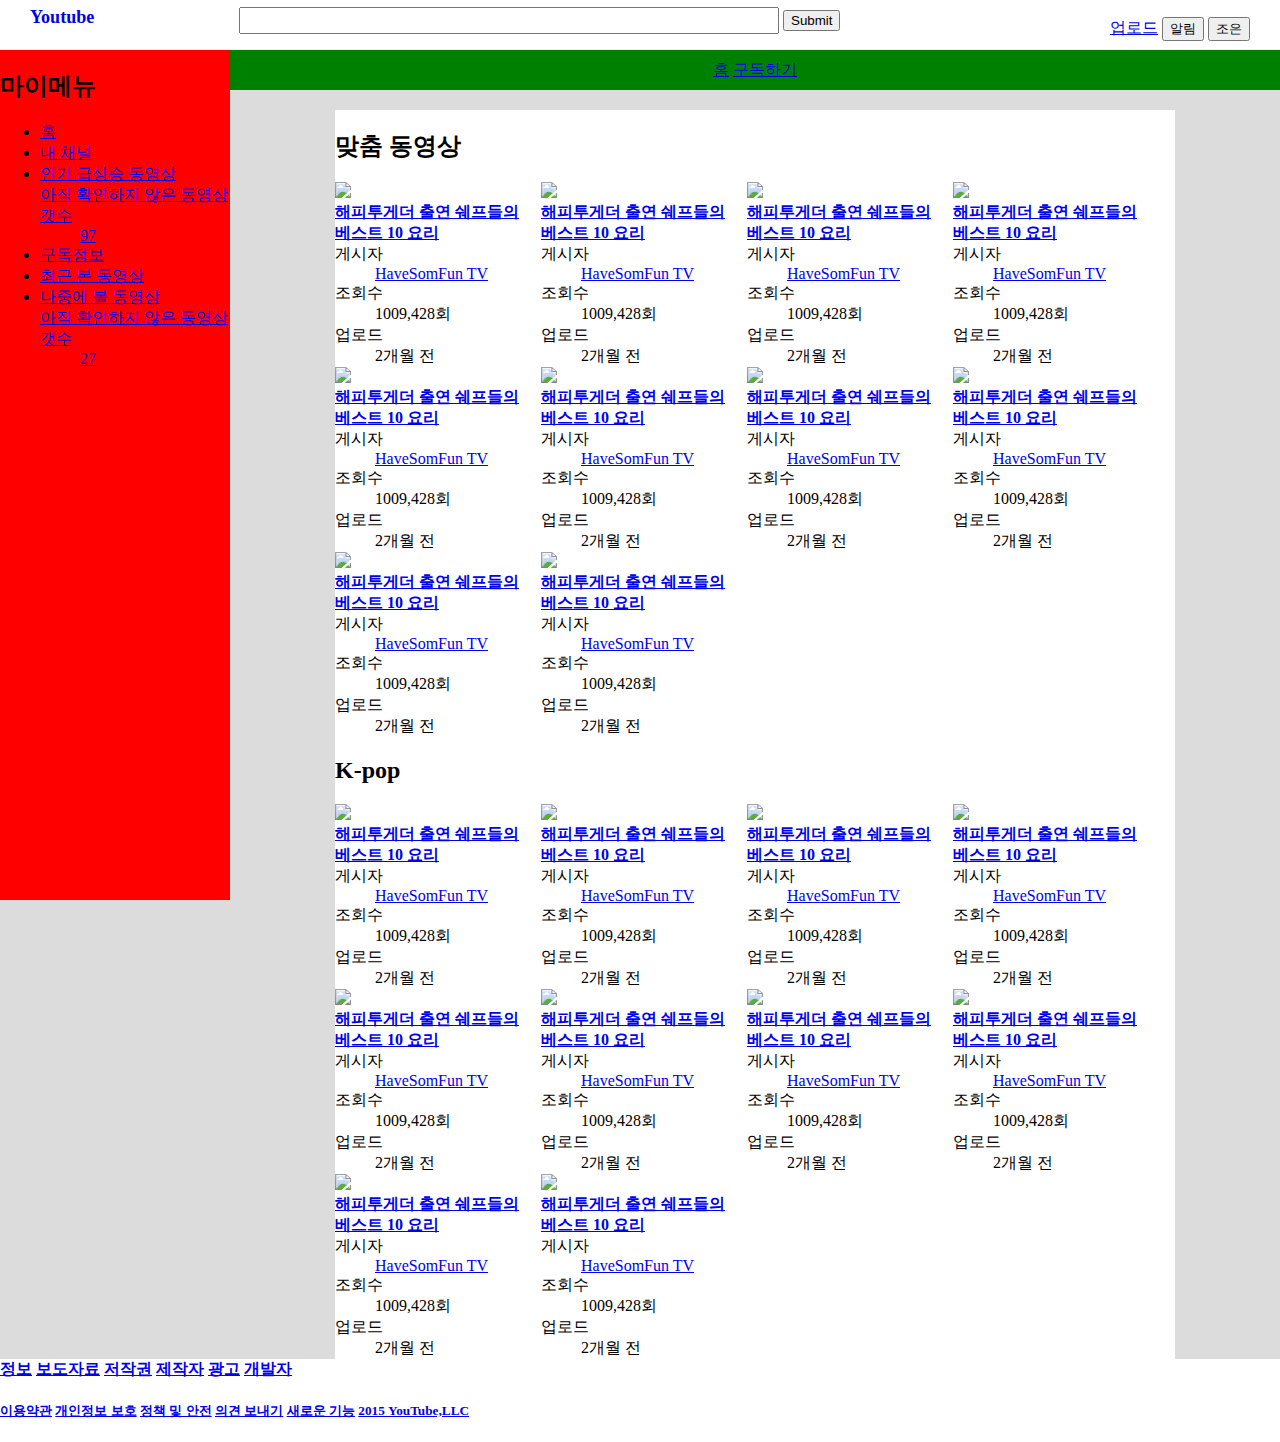
==== Youtube/index.html @ 410ffb61 "no message" ====
<!DOCTYPE html>
<html>
    <head>
        <meta charset="UTF-8">
        <title>YouTube</title>
        <meta name="viewport" content="initial-scale=1">

        <link rel="stylesheet" href="style.css">
    </head>
    <body>
       <header>
            <h1><a class="logo" href="#">Youtube</a></h1><!--class 셀렉터로 요소에 개별적으로 css적용-->
            <form action="search.php" method="post">
                <!--어디로 데이터를 보내라
                get 방식은 주소에 실어서 보냄, url만 알고 있으면 해킹이 쉬움
                    조금 더 빠르다.
                post 방식은 보안에 좋음
                데이터 제한양이 있음으로 효율적으로 사용해야 함-->
                <input name="search" type="text">
                <input type="submit">
            </form>
           <div>
                <a class="sub-menu" href="upload.html">업로드</a>
                <button type="button">알림</button>
                <!-- 더 명시적인 형태
                원래는 form의 요소이지만 밖에 썼을 때는 자바스크립트 용도로 사용함. 평소에는 작동하지 않음-->
                <button class="sub-menu" type="button">조은</button>
           </div>
        </header>
        <main>
            <nav>
                <a class="sub-menu" href="#">홈</a><!--css에서의 확장을 위해서 넣는다-->
                <a href="#">구독하기</a>
            </nav>
                <div class="main-position">
                    <section class="main-content">
                            <h2>맞춤 동영상</h2>
                            <ul>
                                <li>
                                    <figure>
                                        <a href="https://www.youtube.com/watch?v=npyQ0XbeNP4"><img src="https://i.ytimg.com/vi/npyQ0XbeNP4/mqdefault.jpg"></a>
                                        <figcaption>
                                            <strong><a href="#">해피투게더 출연 쉐프들의 베스트 10 요리</a></strong>
                                            <dl>
                                                <dt>게시자</dt>
                                                <dd><a href="#">HaveSomFun TV</a></dd>
                                                <dt>조회수</dt>
                                                <dd>1009,428회</dd>
                                                <dt>업로드</dt>
                                                <dd><time datetime="2015-09-17">2개월 전</time></dd>
                                            </dl>
                                        </figcaption>
                                    </figure>
                                </li>
                                <li>
                                    <figure>
                                        <a href="https://i.ytimg.com/vi/npyQ0XbeNP4/mqdefault.jpg"><img src="https://i.ytimg.com/vi/npyQ0XbeNP4/mqdefault.jpg"></a>
                                        <figcaption>
                                            <strong><a href="#">해피투게더 출연 쉐프들의 베스트 10 요리</a></strong>
                                            <dl>
                                                <dt>게시자</dt>
                                                <dd><a href="#">HaveSomFun TV</a></dd>
                                                <dt>조회수</dt>
                                                <dd>1009,428회</dd>
                                                <dt>업로드</dt>
                                                <dd><time datetime="2015-09-17">2개월 전</time></dd>
                                            </dl>
                                        </figcaption>
                                    </figure>
                                </li>
                                <li>
                                    <figure>
                                        <a href="https://i.ytimg.com/vi/npyQ0XbeNP4/mqdefault.jpg"><img src="https://i.ytimg.com/vi/npyQ0XbeNP4/mqdefault.jpg"></a>
                                        <figcaption>
                                            <strong><a href="#">해피투게더 출연 쉐프들의 베스트 10 요리</a></strong>
                                            <dl>
                                                <dt>게시자</dt>
                                                <dd><a href="#">HaveSomFun TV</a></dd>
                                                <dt>조회수</dt>
                                                <dd>1009,428회</dd>
                                                <dt>업로드</dt>
                                                <dd><time datetime="2015-09-17">2개월 전</time></dd>
                                            </dl>
                                        </figcaption>
                                    </figure>
                                </li>
                                <li>
                                    <figure>
                                        <a href="https://i.ytimg.com/vi/npyQ0XbeNP4/mqdefault.jpg"><img src="https://i.ytimg.com/vi/npyQ0XbeNP4/mqdefault.jpg"></a>
                                        <figcaption>
                                            <strong><a href="#">해피투게더 출연 쉐프들의 베스트 10 요리</a></strong>
                                            <dl>
                                                <dt>게시자</dt>
                                                <dd><a href="#">HaveSomFun TV</a></dd>
                                                <dt>조회수</dt>
                                                <dd>1009,428회</dd>
                                                <dt>업로드</dt>
                                                <dd><time datetime="2015-09-17">2개월 전</time></dd>
                                            </dl>
                                        </figcaption>
                                    </figure>
                                </li>
                                <li>
                                    <figure>
                                        <a href="https://i.ytimg.com/vi/npyQ0XbeNP4/mqdefault.jpg"><img src="https://i.ytimg.com/vi/npyQ0XbeNP4/mqdefault.jpg"></a>
                                        <figcaption>
                                            <strong><a href="#">해피투게더 출연 쉐프들의 베스트 10 요리</a></strong>
                                            <dl>
                                                <dt>게시자</dt>
                                                <dd><a href="#">HaveSomFun TV</a></dd>
                                                <dt>조회수</dt>
                                                <dd>1009,428회</dd>
                                                <dt>업로드</dt>
                                                <dd><time datetime="2015-09-17">2개월 전</time></dd>
                                            </dl>
                                        </figcaption>
                                    </figure>
                                </li>
                                <li>
                                    <figure>
                                        <a href="https://i.ytimg.com/vi/npyQ0XbeNP4/mqdefault.jpg"><img src="https://i.ytimg.com/vi/npyQ0XbeNP4/mqdefault.jpg"></a>
                                        <figcaption>
                                            <strong><a href="#">해피투게더 출연 쉐프들의 베스트 10 요리</a></strong>
                                            <dl>
                                                <dt>게시자</dt>
                                                <dd><a href="#">HaveSomFun TV</a></dd>
                                                <dt>조회수</dt>
                                                <dd>1009,428회</dd>
                                                <dt>업로드</dt>
                                                <dd><time datetime="2015-09-17">2개월 전</time></dd>
                                            </dl>
                                        </figcaption>
                                    </figure>
                                </li>
                                <li>
                                    <figure>
                                        <a href="https://i.ytimg.com/vi/npyQ0XbeNP4/mqdefault.jpg"><img src="https://i.ytimg.com/vi/npyQ0XbeNP4/mqdefault.jpg"></a>
                                        <figcaption>
                                            <strong><a href="#">해피투게더 출연 쉐프들의 베스트 10 요리</a></strong>
                                            <dl>
                                                <dt>게시자</dt>
                                                <dd><a href="#">HaveSomFun TV</a></dd>
                                                <dt>조회수</dt>
                                                <dd>1009,428회</dd>
                                                <dt>업로드</dt>
                                                <dd><time datetime="2015-09-17">2개월 전</time></dd>
                                            </dl>
                                        </figcaption>
                                    </figure>
                                </li>
                                <li>
                                    <figure>
                                        <a href="https://i.ytimg.com/vi/npyQ0XbeNP4/mqdefault.jpg"><img src="https://i.ytimg.com/vi/npyQ0XbeNP4/mqdefault.jpg"></a>
                                        <figcaption>
                                            <strong><a href="#">해피투게더 출연 쉐프들의 베스트 10 요리</a></strong>
                                            <dl>
                                                <dt>게시자</dt>
                                                <dd><a href="#">HaveSomFun TV</a></dd>
                                                <dt>조회수</dt>
                                                <dd>1009,428회</dd>
                                                <dt>업로드</dt>
                                                <dd><time datetime="2015-09-17">2개월 전</time></dd>
                                            </dl>
                                        </figcaption>
                                    </figure>
                                </li>
                                <li>
                                    <figure>
                                        <a href="https://i.ytimg.com/vi/npyQ0XbeNP4/mqdefault.jpg"><img src="https://i.ytimg.com/vi/npyQ0XbeNP4/mqdefault.jpg"></a>
                                        <figcaption>
                                            <strong><a href="#">해피투게더 출연 쉐프들의 베스트 10 요리</a></strong>
                                            <dl>
                                                <dt>게시자</dt>
                                                <dd><a href="#">HaveSomFun TV</a></dd>
                                                <dt>조회수</dt>
                                                <dd>1009,428회</dd>
                                                <dt>업로드</dt>
                                                <dd><time datetime="2015-09-17">2개월 전</time></dd>
                                            </dl>
                                        </figcaption>
                                    </figure>
                                </li>
                                <li>
                                    <figure>
                                        <a href="https://i.ytimg.com/vi/npyQ0XbeNP4/mqdefault.jpg"><img src="https://i.ytimg.com/vi/npyQ0XbeNP4/mqdefault.jpg"></a>
                                        <figcaption>
                                            <strong><a href="#">해피투게더 출연 쉐프들의 베스트 10 요리</a></strong>
                                            <dl>
                                                <dt>게시자</dt>
                                                <dd><a href="#">HaveSomFun TV</a></dd>
                                                <dt>조회수</dt>
                                                <dd>1009,428회</dd>
                                                <dt>업로드</dt>
                                                <dd><time datetime="2015-09-17">2개월 전</time></dd>
                                            </dl>
                                        </figcaption>
                                    </figure>
                                </li>
                            </ul>
                    </section>
                    <section class="main-content">
                            <h2>K-pop</h2>
                            <ul>
                                <li>
                                    <figure>
                                        <a href="https://i.ytimg.com/vi/npyQ0XbeNP4/mqdefault.jpg"><img src="https://i.ytimg.com/vi/npyQ0XbeNP4/mqdefault.jpg"></a>
                                        <figcaption>
                                            <strong><a href="#">해피투게더 출연 쉐프들의 베스트 10 요리</a></strong>
                                            <dl>
                                                <dt>게시자</dt>
                                                <dd><a href="#">HaveSomFun TV</a></dd>
                                                <dt>조회수</dt>
                                                <dd>1009,428회</dd>
                                                <dt>업로드</dt>
                                                <dd><time datetime="2015-09-17">2개월 전</time></dd>
                                            </dl>
                                        </figcaption>
                                    </figure>
                                </li>
                                <li>
                                    <figure>
                                        <a href="https://i.ytimg.com/vi/npyQ0XbeNP4/mqdefault.jpg"><img src="https://i.ytimg.com/vi/npyQ0XbeNP4/mqdefault.jpg"></a>
                                        <figcaption>
                                            <strong><a href="#">해피투게더 출연 쉐프들의 베스트 10 요리</a></strong>
                                            <dl>
                                                <dt>게시자</dt>
                                                <dd><a href="#">HaveSomFun TV</a></dd>
                                                <dt>조회수</dt>
                                                <dd>1009,428회</dd>
                                                <dt>업로드</dt>
                                                <dd><time datetime="2015-09-17">2개월 전</time></dd>
                                            </dl>
                                        </figcaption>
                                    </figure>
                                </li>
                                <li>
                                    <figure>
                                        <a href="https://i.ytimg.com/vi/npyQ0XbeNP4/mqdefault.jpg"><img src="https://i.ytimg.com/vi/npyQ0XbeNP4/mqdefault.jpg"></a>
                                        <figcaption>
                                            <strong><a href="#">해피투게더 출연 쉐프들의 베스트 10 요리</a></strong>
                                            <dl>
                                                <dt>게시자</dt>
                                                <dd><a href="#">HaveSomFun TV</a></dd>
                                                <dt>조회수</dt>
                                                <dd>1009,428회</dd>
                                                <dt>업로드</dt>
                                                <dd><time datetime="2015-09-17">2개월 전</time></dd>
                                            </dl>
                                        </figcaption>
                                    </figure>
                                </li>
                                <li>
                                    <figure>
                                        <a href="https://i.ytimg.com/vi/npyQ0XbeNP4/mqdefault.jpg"><img src="https://i.ytimg.com/vi/npyQ0XbeNP4/mqdefault.jpg"></a>
                                        <figcaption>
                                            <strong><a href="#">해피투게더 출연 쉐프들의 베스트 10 요리</a></strong>
                                            <dl>
                                                <dt>게시자</dt>
                                                <dd><a href="#">HaveSomFun TV</a></dd>
                                                <dt>조회수</dt>
                                                <dd>1009,428회</dd>
                                                <dt>업로드</dt>
                                                <dd><time datetime="2015-09-17">2개월 전</time></dd>
                                            </dl>
                                        </figcaption>
                                    </figure>
                                </li>
                                <li>
                                    <figure>
                                        <a href="https://i.ytimg.com/vi/npyQ0XbeNP4/mqdefault.jpg"><img src="https://i.ytimg.com/vi/npyQ0XbeNP4/mqdefault.jpg"></a>
                                        <figcaption>
                                            <strong><a href="#">해피투게더 출연 쉐프들의 베스트 10 요리</a></strong>
                                            <dl>
                                                <dt>게시자</dt>
                                                <dd><a href="#">HaveSomFun TV</a></dd>
                                                <dt>조회수</dt>
                                                <dd>1009,428회</dd>
                                                <dt>업로드</dt>
                                                <dd><time datetime="2015-09-17">2개월 전</time></dd>
                                            </dl>
                                        </figcaption>
                                    </figure>
                                </li>
                                <li>
                                    <figure>
                                        <a href="https://i.ytimg.com/vi/npyQ0XbeNP4/mqdefault.jpg"><img src="https://i.ytimg.com/vi/npyQ0XbeNP4/mqdefault.jpg"></a>
                                        <figcaption>
                                            <strong><a href="#">해피투게더 출연 쉐프들의 베스트 10 요리</a></strong>
                                            <dl>
                                                <dt>게시자</dt>
                                                <dd><a href="#">HaveSomFun TV</a></dd>
                                                <dt>조회수</dt>
                                                <dd>1009,428회</dd>
                                                <dt>업로드</dt>
                                                <dd><time datetime="2015-09-17">2개월 전</time></dd>
                                            </dl>
                                        </figcaption>
                                    </figure>
                                </li>
                                <li>
                                    <figure>
                                        <a href="https://i.ytimg.com/vi/npyQ0XbeNP4/mqdefault.jpg"><img src="https://i.ytimg.com/vi/npyQ0XbeNP4/mqdefault.jpg"></a>
                                        <figcaption>
                                            <strong><a href="#">해피투게더 출연 쉐프들의 베스트 10 요리</a></strong>
                                            <dl>
                                                <dt>게시자</dt>
                                                <dd><a href="#">HaveSomFun TV</a></dd>
                                                <dt>조회수</dt>
                                                <dd>1009,428회</dd>
                                                <dt>업로드</dt>
                                                <dd><time datetime="2015-09-17">2개월 전</time></dd>
                                            </dl>
                                        </figcaption>
                                    </figure>
                                </li>
                                <li>
                                    <figure>
                                        <a href="https://i.ytimg.com/vi/npyQ0XbeNP4/mqdefault.jpg"><img src="https://i.ytimg.com/vi/npyQ0XbeNP4/mqdefault.jpg"></a>
                                        <figcaption>
                                            <strong><a href="#">해피투게더 출연 쉐프들의 베스트 10 요리</a></strong>
                                            <dl>
                                                <dt>게시자</dt>
                                                <dd><a href="#">HaveSomFun TV</a></dd>
                                                <dt>조회수</dt>
                                                <dd>1009,428회</dd>
                                                <dt>업로드</dt>
                                                <dd><time datetime="2015-09-17">2개월 전</time></dd>
                                            </dl>
                                        </figcaption>
                                    </figure>
                                </li>
                                <li>
                                    <figure>
                                        <a href="https://i.ytimg.com/vi/npyQ0XbeNP4/mqdefault.jpg"><img src="https://i.ytimg.com/vi/npyQ0XbeNP4/mqdefault.jpg"></a>
                                        <figcaption>
                                            <strong><a href="#">해피투게더 출연 쉐프들의 베스트 10 요리</a></strong>
                                            <dl>
                                                <dt>게시자</dt>
                                                <dd><a href="#">HaveSomFun TV</a></dd>
                                                <dt>조회수</dt>
                                                <dd>1009,428회</dd>
                                                <dt>업로드</dt>
                                                <dd><time datetime="2015-09-17">2개월 전</time></dd>
                                            </dl>
                                        </figcaption>
                                    </figure>
                                </li>
                                <li>
                                    <figure>
                                        <a href="https://i.ytimg.com/vi/npyQ0XbeNP4/mqdefault.jpg"><img src="https://i.ytimg.com/vi/npyQ0XbeNP4/mqdefault.jpg"></a>
                                        <figcaption>
                                            <strong><a href="#">해피투게더 출연 쉐프들의 베스트 10 요리</a></strong>
                                            <dl>
                                                <dt>게시자</dt>
                                                <dd><a href="#">HaveSomFun TV</a></dd>
                                                <dt>조회수</dt>
                                                <dd>1009,428회</dd>
                                                <dt>업로드</dt>
                                                <dd><time datetime="2015-09-17">2개월 전</time></dd>
                                            </dl>
                                        </figcaption>
                                    </figure>
                                </li>
                            </ul>
                    </section>
                </div>
        </main>
       <div class="aside-box">
            <aside>
                <section>
                    <h2>마이메뉴</h2>
                    <ul>
                        <li><a href="#">홈</a></li>
                        <li><a href="#">내 채널</a></li>
                        <li>
                            <a href="#">
                                인기 급상승 동영상
                                <dl>
                                    <dt>아직 확인하지 않은 동영상 갯수</dt>
                                    <dd>97</dd>
                                </dl>
                            </a>
                        </li>
                        <li><a href="#">구독정보</a></li>
                        <li><a href="#">최근 본 동영상</a></li>
                        <li>
                            <a href="#">
                                나중에 볼 동영상
                                <dl>
                                    <dt>아직 확인하지 않은 동영상 갯수</dt>
                                    <dd>27</dd>
                                </dl>
                            </a>
                        </li>
                    </ul>
                </section>
            </aside>
       </div>
        <footer>
            <h4>
                <a href="https://www.youtube.com/yt/about/ko/">정보</a>
                <a href="https://www.youtube.com/yt/press/ko/">보도자료</a>
                <a href="https://www.youtube.com/yt/copyright/ko/">저작권</a>
                <a href="https://www.youtube.com/yt/creators/ko/">제작자</a>
                <a href="https://www.youtube.com/yt/advertise/ko/">광고</a>
                <a href="https://www.youtube.com/yt/dev/ko/">개발자</a>
            </h4>
            <h5>
                <a href="https://www.youtube.com/yt/about/ko/">이용약관</a>
                <a href="https://www.youtube.com/yt/press/ko/">개인정보 보호</a>
                <a href="https://www.youtube.com/yt/copyright/ko/">정책 및 안전</a>
                <a href="https://www.youtube.com/yt/creators/ko/">의견 보내기</a>
                <a href="https://www.youtube.com/yt/advertise/ko/">새로운 기능</a>
                <a href="https://www.youtube.com/yt/dev/ko/">2015 YouTube,LLC</a>
            </h5>
        </footer>
        <!--헤더 사이드바는 고정-->
    </body>
</html>
---- Youtube/style.css ----
body {
    position: absolute;
    margin: 0;
    padding: 0;
    left: 0;
    right: 0;
}
header {
    position: fixed;
    top: 0;
    right: 0;
    left: 0;
    /* width: 100%; */
    height: 34px;/*보더에 1px이 있음으로*/
    margin: 0;
    padding: 7px 30px 8px 30px;
    border-bottom: 1px solid #efefef;
    background: #fff;
}

header h1 {
    float: left;
    height: 28px;
    margin-top: 0px;
    margin-right: 10px;
    width: 73px;
    top: 0;
    left: 0;
    bottom: 0;
    /*margin: 0;*/
    padding: 0;
    background: transparent;
    overflow: hidden;
    /*zoom: 1;*/
}

header h1 a {
    float: left;
    text-decoration: none;
    font-size: 18.1px;
    margin: 0;
    padding: 0;
}

header form {
    float: left;
    margin-left: 126px;
    margin-right: 0;
    margin-top: 0;
    margin-bottom: 0;
}

header div {
    float: right;
    margin-top: 10px;
}

header form input:first-child {
    margin: 0;
    padding: 0;
    width: 536px;
    height: 23px;
}
aside {

}

.aside-box {
    position: fixed;
    max-height: 967px;
    width: 230px;
    top: 50px;
    bottom: 0;
    left: 0;
    margin: 0;
    background: red;
}

main {
    float: left;
    margin-top: 50px;
    padding-left: 230px;
    background-color: #DCDCDC;
}

main nav {
    text-align: center;
    left: 0;
    right: 0;
    height: 40px;
    background: green;
    /*float: left;
    width: 100%;
    margin-top: 150px*/;
}

main nav a {
    height: 40px;
    line-height: 40px;
    box-sizing: border-box;;
}

.main-content {
    display: inline-block;
    /*position: relative;*/

    padding: 0;
    /*margin-left: 300px;*/
    background-color: #ffffff;
}

.main-position {
    width: 80%;
    margin: auto;
    padding-top: 20px;
}

.main-content-box {
    position: relative;

}

main > section > h2 {
    float: left;
    margin: 0;
    padding: 0;
}

main section ul {
    list-style-type: none;
    padding: 0;
    margin: 0;
}

main section ul li {
    float: left;
    width: 196px;
    padding: 0;
    margin-right: 10px;
}

main section ul li figure {
    padding: 0;
    margin: 0;
}

main section ul li figure img {
    padding: 0;
    margin: 0;
    width: 196px;
}
/* width: auto;
    height: auto; */
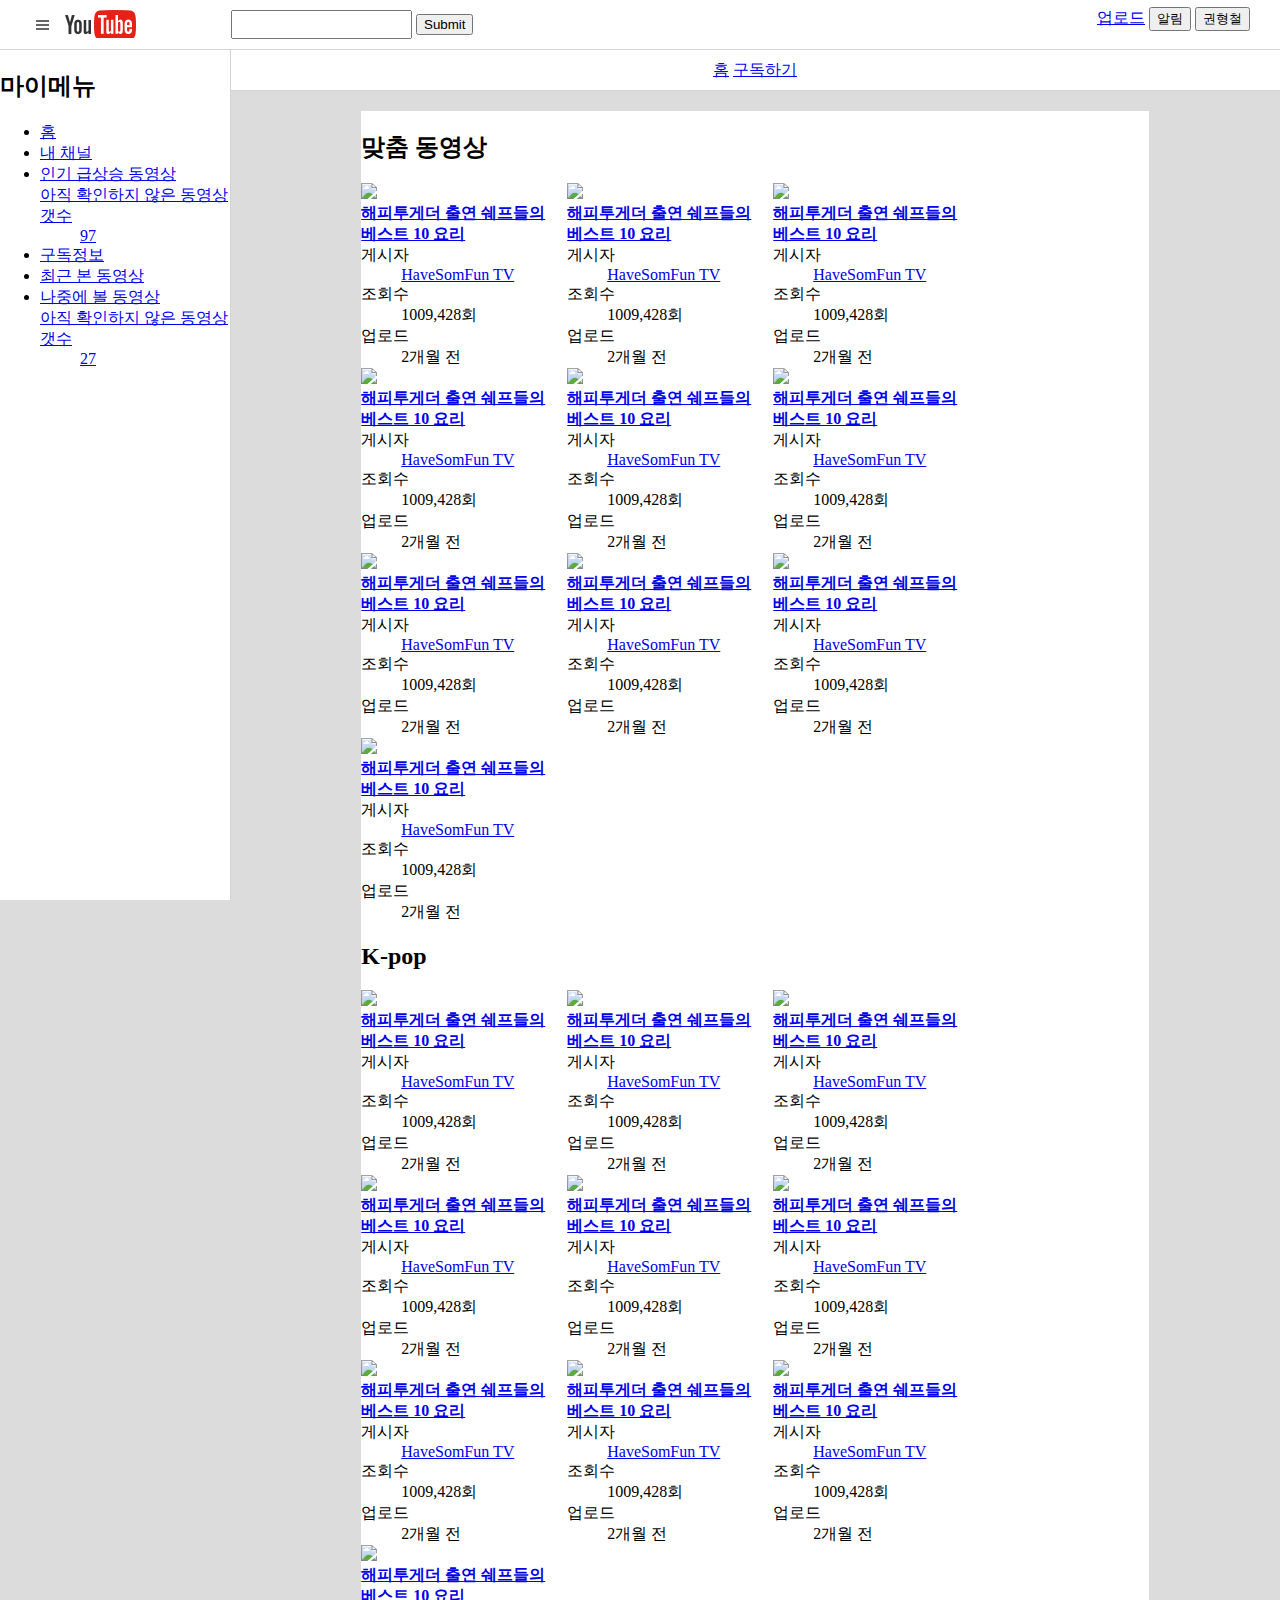
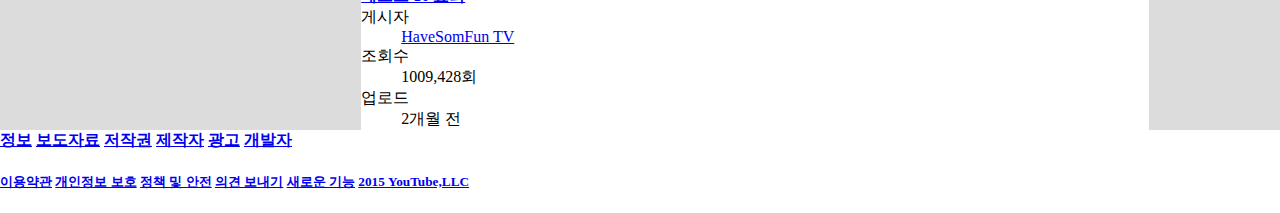
==== commit f49da9d7: "no message" ====
--- a/Youtube/index.html
+++ b/Youtube/index.html
@@ -9,22 +9,29 @@
     </head>
     <body>
        <header>
-            <h1><a class="logo" href="#">Youtube</a></h1><!--class 셀렉터로 요소에 개별적으로 css적용-->
-            <form action="search.php" method="post">
+           <div class="logo-and-menu">
+               <form>
+                   <button type="button" id="menu">
+                       <img src="menu.jpg">
+                   </button>
+               </form>
+                <a class="logo" href="#" id="logo"><img src="youtubelogo.jpg"></a><!--class 셀렉터로 요소에 개별적으로 css적용-->
+           </div>
+            <form action="search.php" method="post" class="search-control test">
                 <!--어디로 데이터를 보내라
                 get 방식은 주소에 실어서 보냄, url만 알고 있으면 해킹이 쉬움
                     조금 더 빠르다.
                 post 방식은 보안에 좋음
                 데이터 제한양이 있음으로 효율적으로 사용해야 함-->
-                <input name="search" type="text">
+                <input name="search" type="text" class="search-bar-control test-div">
                 <input type="submit">
             </form>
-           <div>
+           <div class="sub-menu-control">
                 <a class="sub-menu" href="upload.html">업로드</a>
                 <button type="button">알림</button>
                 <!-- 더 명시적인 형태
                 원래는 form의 요소이지만 밖에 썼을 때는 자바스크립트 용도로 사용함. 평소에는 작동하지 않음-->
-                <button class="sub-menu" type="button">조은</button>
+                <button class="sub-menu" type="button">권형철</button>
            </div>
         </header>
         <main>
--- a/Youtube/style.css
+++ b/Youtube/style.css
@@ -1,3 +1,5 @@
+
+
 body {
     position: absolute;
     margin: 0;
@@ -14,24 +16,34 @@
     height: 34px;/*보더에 1px이 있음으로*/
     margin: 0;
     padding: 7px 30px 8px 30px;
-    border-bottom: 1px solid #efefef;
+    border-bottom: 1px solid lightgrey;;
     background: #fff;
 }
 
-header h1 {
+#menu {
+    background: none;
+    border: none;
+    margin: 0;
+    padding: 11px 0 0 5px;
+    float: left;
+}
+
+#logo {
+    padding: 3px 0 0 15px;
     float: left;
     height: 28px;
-    margin-top: 0px;
-    margin-right: 10px;
+    margin-top: 0;
     width: 73px;
     top: 0;
     left: 0;
     bottom: 0;
     /*margin: 0;*/
-    padding: 0;
     background: transparent;
     overflow: hidden;
     /*zoom: 1;*/
+}
+
+header h1 {
 }
 
 header h1 a {
@@ -41,29 +53,26 @@
     margin: 0;
     padding: 0;
 }
-
-header form {
+.search-control {
     float: left;
-    margin-left: 126px;
-    margin-right: 0;
-    margin-top: 0;
-    margin-bottom: 0;
+    margin-left: 93px;
+    margin-top: 3px;
 }
 
-header div {
-    float: right;
-    margin-top: 10px;
+.search-bar-control {
+    margin: 0;
+    padding: 0;
+    max-width: 600px;
+    height: 25px;
 }
 
-header form input:first-child {
-    margin: 0;
-    padding: 0;
-    width: 536px;
-    height: 23px;
+.sub-menu-control {
+    float: right;
 }
-aside {
 
+.logo-and-menu {
 }
+
 
 .aside-box {
     position: fixed;
@@ -73,7 +82,8 @@
     bottom: 0;
     left: 0;
     margin: 0;
-    background: red;
+    background: #ffffff;
+    border-right: 1px solid lightgray;
 }
 
 main {
@@ -88,7 +98,8 @@
     left: 0;
     right: 0;
     height: 40px;
-    background: green;
+    background: #ffffff;
+    border-bottom: 1px solid lightgray
     /*float: left;
     width: 100%;
     margin-top: 150px*/;
@@ -110,7 +121,7 @@
 }
 
 .main-position {
-    width: 80%;
+    width: 75%;
     margin: auto;
     padding-top: 20px;
 }
@@ -119,6 +130,7 @@
     position: relative;
 
 }
+
 
 main > section > h2 {
     float: left;
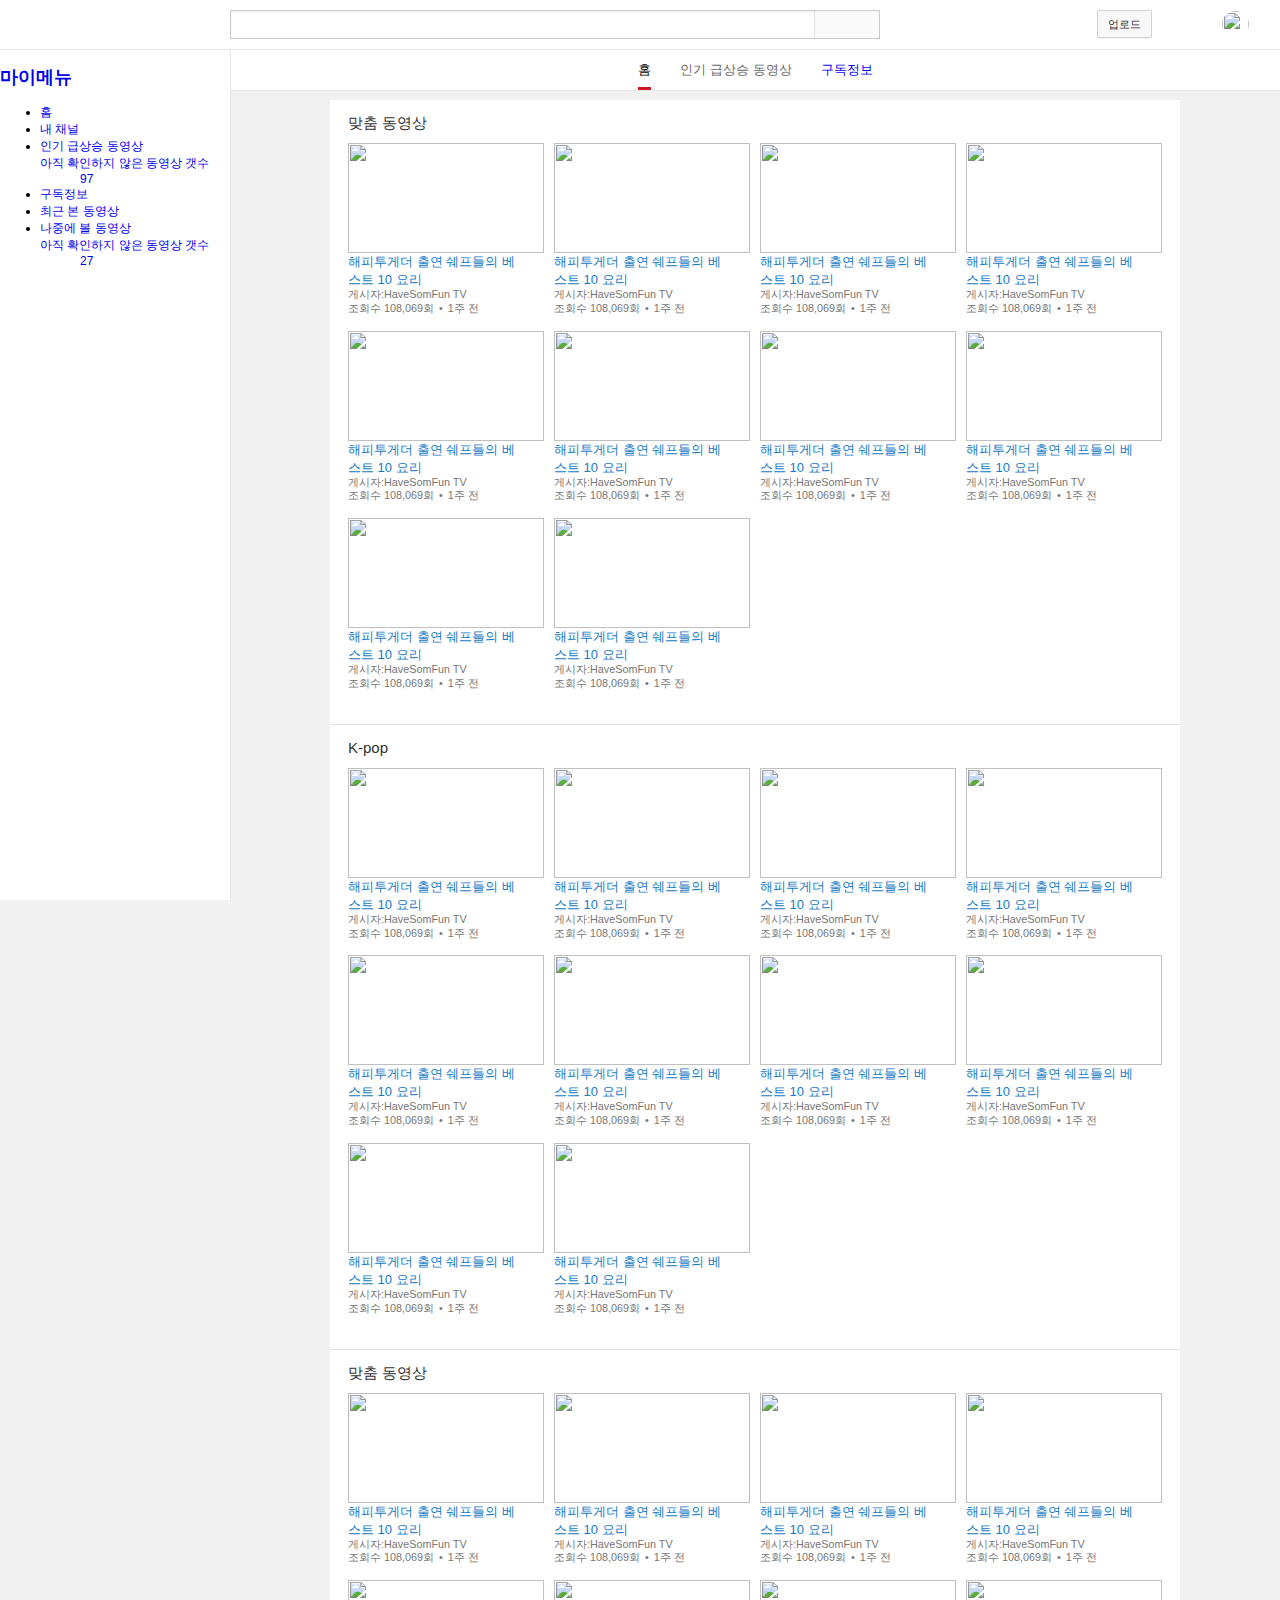
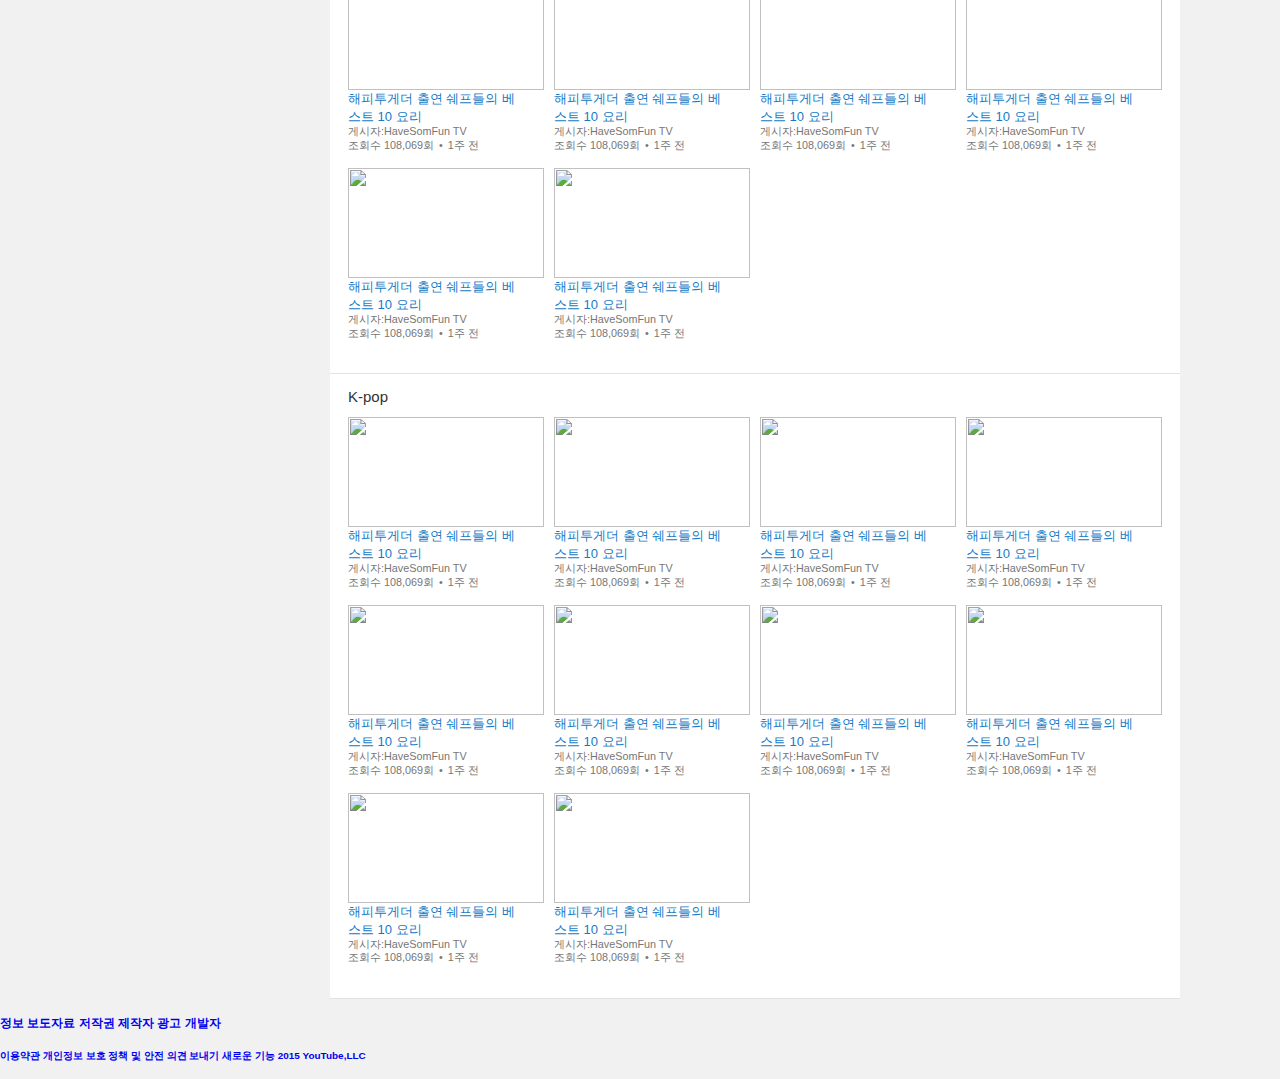
==== commit 7608df75: "no message" ====
--- a/Youtube/index.html
+++ b/Youtube/index.html
@@ -8,374 +8,743 @@
         <link rel="stylesheet" href="style.css">
     </head>
     <body>
-       <header>
-           <div class="logo-and-menu">
-               <form>
-                   <button type="button" id="menu">
-                       <img src="menu.jpg">
-                   </button>
-               </form>
-                <a class="logo" href="#" id="logo"><img src="youtubelogo.jpg"></a><!--class 셀렉터로 요소에 개별적으로 css적용-->
-           </div>
-            <form action="search.php" method="post" class="search-control test">
-                <!--어디로 데이터를 보내라
-                get 방식은 주소에 실어서 보냄, url만 알고 있으면 해킹이 쉬움
-                    조금 더 빠르다.
-                post 방식은 보안에 좋음
-                데이터 제한양이 있음으로 효율적으로 사용해야 함-->
-                <input name="search" type="text" class="search-bar-control test-div">
-                <input type="submit">
-            </form>
-           <div class="sub-menu-control">
-                <a class="sub-menu" href="upload.html">업로드</a>
-                <button type="button">알림</button>
-                <!-- 더 명시적인 형태
-                원래는 form의 요소이지만 밖에 썼을 때는 자바스크립트 용도로 사용함. 평소에는 작동하지 않음-->
-                <button class="sub-menu" type="button">권형철</button>
-           </div>
-        </header>
-        <main>
-            <nav>
-                <a class="sub-menu" href="#">홈</a><!--css에서의 확장을 위해서 넣는다-->
-                <a href="#">구독하기</a>
-            </nav>
-                <div class="main-position">
-                    <section class="main-content">
-                            <h2>맞춤 동영상</h2>
-                            <ul>
+        <div class="header-area-control">
+           <header class="clearfix">
+               <div class="header-position">
+                   <div class="logo-and-menu">
+                       <button type="button" id="menu" class="menu-button" aria-expanded="false">
+                           <span  class="sp sp-menu menu-span"></span>
+                        </button>
+                        <a href="#" id="logo" class="logo-link"><span class="sp sp-logo logo"></span></a>
+                   </div>
+                   <div class="sub-menu-control">
+                       <a href="#" class="sub-menu-upload clearfix-button"><span class="sub-menu-upload-span">업로드</span></a>
+                       <div class="sub-menu-notice-container">
+                            <button type="button" class="sub-menu-notice-button clearfix-icon-button"aria-label="알림"><span class="sub-menu-notice-button-span"></span></button>
+                       </div>
+                       <span class="sub-menu-profile-container">
+                           <button type="button" class="sub-menu-profile-button">
+                           <img aria-hidden="true" height="27" width="27" alt src="https://yt3.ggpht.com/-Yyna1EHmrkY/AAAAAAAAAAI/AAAAAAAAAAA/2v1qomZFapQ/s88-c-k-no/photo.jpg" class="sub-menu-profile-img">
+                           </button>
+                       </span>
+                   </div>
+                   <div class="search-form-wrapper">
+                       <form action="search.php" method="post" class="search-form-control">
+                           <div class="search-form-bar-wrapper">
+                               <input type="text" name="search" class="search-form-bar-control">
+                           </div>
+                           <button type="submit" class="search-form-submit-button-control"><span class="sp-search"></span></button>
+                        </form>
+                   </div>
+               </div>
+            </header>
+            <div class="nvi-container-first clearfix">
+                <div class="nvi-container-second">
+                    <div class="nvi-container-third">
+                        <div class="nvi-container-fourth">
+                            <ul class="nvi-ul">
                                 <li>
-                                    <figure>
-                                        <a href="https://www.youtube.com/watch?v=npyQ0XbeNP4"><img src="https://i.ytimg.com/vi/npyQ0XbeNP4/mqdefault.jpg"></a>
-                                        <figcaption>
-                                            <strong><a href="#">해피투게더 출연 쉐프들의 베스트 10 요리</a></strong>
-                                            <dl>
-                                                <dt>게시자</dt>
-                                                <dd><a href="#">HaveSomFun TV</a></dd>
-                                                <dt>조회수</dt>
-                                                <dd>1009,428회</dd>
-                                                <dt>업로드</dt>
-                                                <dd><time datetime="2015-09-17">2개월 전</time></dd>
-                                            </dl>
-                                        </figcaption>
-                                    </figure>
+                                    <h2 class="nvi-ul-first-item" aria-selected="true">홈</h2>
                                 </li>
                                 <li>
-                                    <figure>
-                                        <a href="https://i.ytimg.com/vi/npyQ0XbeNP4/mqdefault.jpg"><img src="https://i.ytimg.com/vi/npyQ0XbeNP4/mqdefault.jpg"></a>
-                                        <figcaption>
-                                            <strong><a href="#">해피투게더 출연 쉐프들의 베스트 10 요리</a></strong>
-                                            <dl>
-                                                <dt>게시자</dt>
-                                                <dd><a href="#">HaveSomFun TV</a></dd>
-                                                <dt>조회수</dt>
-                                                <dd>1009,428회</dd>
-                                                <dt>업로드</dt>
-                                                <dd><time datetime="2015-09-17">2개월 전</time></dd>
-                                            </dl>
-                                        </figcaption>
-                                    </figure>
+                                    <a href="#" class="nvi-second-item" aria-selected="false">
+                                        <span class="nvi-second-item-span">
+                                            인기 급상승 동영상
+                                        </span>
+                                    </a>
                                 </li>
                                 <li>
-                                    <figure>
-                                        <a href="https://i.ytimg.com/vi/npyQ0XbeNP4/mqdefault.jpg"><img src="https://i.ytimg.com/vi/npyQ0XbeNP4/mqdefault.jpg"></a>
-                                        <figcaption>
-                                            <strong><a href="#">해피투게더 출연 쉐프들의 베스트 10 요리</a></strong>
-                                            <dl>
-                                                <dt>게시자</dt>
-                                                <dd><a href="#">HaveSomFun TV</a></dd>
-                                                <dt>조회수</dt>
-                                                <dd>1009,428회</dd>
-                                                <dt>업로드</dt>
-                                                <dd><time datetime="2015-09-17">2개월 전</time></dd>
-                                            </dl>
-                                        </figcaption>
-                                    </figure>
-                                </li>
-                                <li>
-                                    <figure>
-                                        <a href="https://i.ytimg.com/vi/npyQ0XbeNP4/mqdefault.jpg"><img src="https://i.ytimg.com/vi/npyQ0XbeNP4/mqdefault.jpg"></a>
-                                        <figcaption>
-                                            <strong><a href="#">해피투게더 출연 쉐프들의 베스트 10 요리</a></strong>
-                                            <dl>
-                                                <dt>게시자</dt>
-                                                <dd><a href="#">HaveSomFun TV</a></dd>
-                                                <dt>조회수</dt>
-                                                <dd>1009,428회</dd>
-                                                <dt>업로드</dt>
-                                                <dd><time datetime="2015-09-17">2개월 전</time></dd>
-                                            </dl>
-                                        </figcaption>
-                                    </figure>
-                                </li>
-                                <li>
-                                    <figure>
-                                        <a href="https://i.ytimg.com/vi/npyQ0XbeNP4/mqdefault.jpg"><img src="https://i.ytimg.com/vi/npyQ0XbeNP4/mqdefault.jpg"></a>
-                                        <figcaption>
-                                            <strong><a href="#">해피투게더 출연 쉐프들의 베스트 10 요리</a></strong>
-                                            <dl>
-                                                <dt>게시자</dt>
-                                                <dd><a href="#">HaveSomFun TV</a></dd>
-                                                <dt>조회수</dt>
-                                                <dd>1009,428회</dd>
-                                                <dt>업로드</dt>
-                                                <dd><time datetime="2015-09-17">2개월 전</time></dd>
-                                            </dl>
-                                        </figcaption>
-                                    </figure>
-                                </li>
-                                <li>
-                                    <figure>
-                                        <a href="https://i.ytimg.com/vi/npyQ0XbeNP4/mqdefault.jpg"><img src="https://i.ytimg.com/vi/npyQ0XbeNP4/mqdefault.jpg"></a>
-                                        <figcaption>
-                                            <strong><a href="#">해피투게더 출연 쉐프들의 베스트 10 요리</a></strong>
-                                            <dl>
-                                                <dt>게시자</dt>
-                                                <dd><a href="#">HaveSomFun TV</a></dd>
-                                                <dt>조회수</dt>
-                                                <dd>1009,428회</dd>
-                                                <dt>업로드</dt>
-                                                <dd><time datetime="2015-09-17">2개월 전</time></dd>
-                                            </dl>
-                                        </figcaption>
-                                    </figure>
-                                </li>
-                                <li>
-                                    <figure>
-                                        <a href="https://i.ytimg.com/vi/npyQ0XbeNP4/mqdefault.jpg"><img src="https://i.ytimg.com/vi/npyQ0XbeNP4/mqdefault.jpg"></a>
-                                        <figcaption>
-                                            <strong><a href="#">해피투게더 출연 쉐프들의 베스트 10 요리</a></strong>
-                                            <dl>
-                                                <dt>게시자</dt>
-                                                <dd><a href="#">HaveSomFun TV</a></dd>
-                                                <dt>조회수</dt>
-                                                <dd>1009,428회</dd>
-                                                <dt>업로드</dt>
-                                                <dd><time datetime="2015-09-17">2개월 전</time></dd>
-                                            </dl>
-                                        </figcaption>
-                                    </figure>
-                                </li>
-                                <li>
-                                    <figure>
-                                        <a href="https://i.ytimg.com/vi/npyQ0XbeNP4/mqdefault.jpg"><img src="https://i.ytimg.com/vi/npyQ0XbeNP4/mqdefault.jpg"></a>
-                                        <figcaption>
-                                            <strong><a href="#">해피투게더 출연 쉐프들의 베스트 10 요리</a></strong>
-                                            <dl>
-                                                <dt>게시자</dt>
-                                                <dd><a href="#">HaveSomFun TV</a></dd>
-                                                <dt>조회수</dt>
-                                                <dd>1009,428회</dd>
-                                                <dt>업로드</dt>
-                                                <dd><time datetime="2015-09-17">2개월 전</time></dd>
-                                            </dl>
-                                        </figcaption>
-                                    </figure>
-                                </li>
-                                <li>
-                                    <figure>
-                                        <a href="https://i.ytimg.com/vi/npyQ0XbeNP4/mqdefault.jpg"><img src="https://i.ytimg.com/vi/npyQ0XbeNP4/mqdefault.jpg"></a>
-                                        <figcaption>
-                                            <strong><a href="#">해피투게더 출연 쉐프들의 베스트 10 요리</a></strong>
-                                            <dl>
-                                                <dt>게시자</dt>
-                                                <dd><a href="#">HaveSomFun TV</a></dd>
-                                                <dt>조회수</dt>
-                                                <dd>1009,428회</dd>
-                                                <dt>업로드</dt>
-                                                <dd><time datetime="2015-09-17">2개월 전</time></dd>
-                                            </dl>
-                                        </figcaption>
-                                    </figure>
-                                </li>
-                                <li>
-                                    <figure>
-                                        <a href="https://i.ytimg.com/vi/npyQ0XbeNP4/mqdefault.jpg"><img src="https://i.ytimg.com/vi/npyQ0XbeNP4/mqdefault.jpg"></a>
-                                        <figcaption>
-                                            <strong><a href="#">해피투게더 출연 쉐프들의 베스트 10 요리</a></strong>
-                                            <dl>
-                                                <dt>게시자</dt>
-                                                <dd><a href="#">HaveSomFun TV</a></dd>
-                                                <dt>조회수</dt>
-                                                <dd>1009,428회</dd>
-                                                <dt>업로드</dt>
-                                                <dd><time datetime="2015-09-17">2개월 전</time></dd>
-                                            </dl>
-                                        </figcaption>
-                                    </figure>
+                                    <a href="#" class="nvi-third-item" aria-selected="false">
+                                        <span class="nvi-third-item-span">
+                                            구독정보
+                                        </span>
+                                    </a>
                                 </li>
                             </ul>
-                    </section>
-                    <section class="main-content">
-                            <h2>K-pop</h2>
-                            <ul>
-                                <li>
-                                    <figure>
-                                        <a href="https://i.ytimg.com/vi/npyQ0XbeNP4/mqdefault.jpg"><img src="https://i.ytimg.com/vi/npyQ0XbeNP4/mqdefault.jpg"></a>
-                                        <figcaption>
-                                            <strong><a href="#">해피투게더 출연 쉐프들의 베스트 10 요리</a></strong>
-                                            <dl>
-                                                <dt>게시자</dt>
-                                                <dd><a href="#">HaveSomFun TV</a></dd>
-                                                <dt>조회수</dt>
-                                                <dd>1009,428회</dd>
-                                                <dt>업로드</dt>
-                                                <dd><time datetime="2015-09-17">2개월 전</time></dd>
-                                            </dl>
-                                        </figcaption>
-                                    </figure>
-                                </li>
-                                <li>
-                                    <figure>
-                                        <a href="https://i.ytimg.com/vi/npyQ0XbeNP4/mqdefault.jpg"><img src="https://i.ytimg.com/vi/npyQ0XbeNP4/mqdefault.jpg"></a>
-                                        <figcaption>
-                                            <strong><a href="#">해피투게더 출연 쉐프들의 베스트 10 요리</a></strong>
-                                            <dl>
-                                                <dt>게시자</dt>
-                                                <dd><a href="#">HaveSomFun TV</a></dd>
-                                                <dt>조회수</dt>
-                                                <dd>1009,428회</dd>
-                                                <dt>업로드</dt>
-                                                <dd><time datetime="2015-09-17">2개월 전</time></dd>
-                                            </dl>
-                                        </figcaption>
-                                    </figure>
-                                </li>
-                                <li>
-                                    <figure>
-                                        <a href="https://i.ytimg.com/vi/npyQ0XbeNP4/mqdefault.jpg"><img src="https://i.ytimg.com/vi/npyQ0XbeNP4/mqdefault.jpg"></a>
-                                        <figcaption>
-                                            <strong><a href="#">해피투게더 출연 쉐프들의 베스트 10 요리</a></strong>
-                                            <dl>
-                                                <dt>게시자</dt>
-                                                <dd><a href="#">HaveSomFun TV</a></dd>
-                                                <dt>조회수</dt>
-                                                <dd>1009,428회</dd>
-                                                <dt>업로드</dt>
-                                                <dd><time datetime="2015-09-17">2개월 전</time></dd>
-                                            </dl>
-                                        </figcaption>
-                                    </figure>
-                                </li>
-                                <li>
-                                    <figure>
-                                        <a href="https://i.ytimg.com/vi/npyQ0XbeNP4/mqdefault.jpg"><img src="https://i.ytimg.com/vi/npyQ0XbeNP4/mqdefault.jpg"></a>
-                                        <figcaption>
-                                            <strong><a href="#">해피투게더 출연 쉐프들의 베스트 10 요리</a></strong>
-                                            <dl>
-                                                <dt>게시자</dt>
-                                                <dd><a href="#">HaveSomFun TV</a></dd>
-                                                <dt>조회수</dt>
-                                                <dd>1009,428회</dd>
-                                                <dt>업로드</dt>
-                                                <dd><time datetime="2015-09-17">2개월 전</time></dd>
-                                            </dl>
-                                        </figcaption>
-                                    </figure>
-                                </li>
-                                <li>
-                                    <figure>
-                                        <a href="https://i.ytimg.com/vi/npyQ0XbeNP4/mqdefault.jpg"><img src="https://i.ytimg.com/vi/npyQ0XbeNP4/mqdefault.jpg"></a>
-                                        <figcaption>
-                                            <strong><a href="#">해피투게더 출연 쉐프들의 베스트 10 요리</a></strong>
-                                            <dl>
-                                                <dt>게시자</dt>
-                                                <dd><a href="#">HaveSomFun TV</a></dd>
-                                                <dt>조회수</dt>
-                                                <dd>1009,428회</dd>
-                                                <dt>업로드</dt>
-                                                <dd><time datetime="2015-09-17">2개월 전</time></dd>
-                                            </dl>
-                                        </figcaption>
-                                    </figure>
-                                </li>
-                                <li>
-                                    <figure>
-                                        <a href="https://i.ytimg.com/vi/npyQ0XbeNP4/mqdefault.jpg"><img src="https://i.ytimg.com/vi/npyQ0XbeNP4/mqdefault.jpg"></a>
-                                        <figcaption>
-                                            <strong><a href="#">해피투게더 출연 쉐프들의 베스트 10 요리</a></strong>
-                                            <dl>
-                                                <dt>게시자</dt>
-                                                <dd><a href="#">HaveSomFun TV</a></dd>
-                                                <dt>조회수</dt>
-                                                <dd>1009,428회</dd>
-                                                <dt>업로드</dt>
-                                                <dd><time datetime="2015-09-17">2개월 전</time></dd>
-                                            </dl>
-                                        </figcaption>
-                                    </figure>
-                                </li>
-                                <li>
-                                    <figure>
-                                        <a href="https://i.ytimg.com/vi/npyQ0XbeNP4/mqdefault.jpg"><img src="https://i.ytimg.com/vi/npyQ0XbeNP4/mqdefault.jpg"></a>
-                                        <figcaption>
-                                            <strong><a href="#">해피투게더 출연 쉐프들의 베스트 10 요리</a></strong>
-                                            <dl>
-                                                <dt>게시자</dt>
-                                                <dd><a href="#">HaveSomFun TV</a></dd>
-                                                <dt>조회수</dt>
-                                                <dd>1009,428회</dd>
-                                                <dt>업로드</dt>
-                                                <dd><time datetime="2015-09-17">2개월 전</time></dd>
-                                            </dl>
-                                        </figcaption>
-                                    </figure>
-                                </li>
-                                <li>
-                                    <figure>
-                                        <a href="https://i.ytimg.com/vi/npyQ0XbeNP4/mqdefault.jpg"><img src="https://i.ytimg.com/vi/npyQ0XbeNP4/mqdefault.jpg"></a>
-                                        <figcaption>
-                                            <strong><a href="#">해피투게더 출연 쉐프들의 베스트 10 요리</a></strong>
-                                            <dl>
-                                                <dt>게시자</dt>
-                                                <dd><a href="#">HaveSomFun TV</a></dd>
-                                                <dt>조회수</dt>
-                                                <dd>1009,428회</dd>
-                                                <dt>업로드</dt>
-                                                <dd><time datetime="2015-09-17">2개월 전</time></dd>
-                                            </dl>
-                                        </figcaption>
-                                    </figure>
-                                </li>
-                                <li>
-                                    <figure>
-                                        <a href="https://i.ytimg.com/vi/npyQ0XbeNP4/mqdefault.jpg"><img src="https://i.ytimg.com/vi/npyQ0XbeNP4/mqdefault.jpg"></a>
-                                        <figcaption>
-                                            <strong><a href="#">해피투게더 출연 쉐프들의 베스트 10 요리</a></strong>
-                                            <dl>
-                                                <dt>게시자</dt>
-                                                <dd><a href="#">HaveSomFun TV</a></dd>
-                                                <dt>조회수</dt>
-                                                <dd>1009,428회</dd>
-                                                <dt>업로드</dt>
-                                                <dd><time datetime="2015-09-17">2개월 전</time></dd>
-                                            </dl>
-                                        </figcaption>
-                                    </figure>
-                                </li>
-                                <li>
-                                    <figure>
-                                        <a href="https://i.ytimg.com/vi/npyQ0XbeNP4/mqdefault.jpg"><img src="https://i.ytimg.com/vi/npyQ0XbeNP4/mqdefault.jpg"></a>
-                                        <figcaption>
-                                            <strong><a href="#">해피투게더 출연 쉐프들의 베스트 10 요리</a></strong>
-                                            <dl>
-                                                <dt>게시자</dt>
-                                                <dd><a href="#">HaveSomFun TV</a></dd>
-                                                <dt>조회수</dt>
-                                                <dd>1009,428회</dd>
-                                                <dt>업로드</dt>
-                                                <dd><time datetime="2015-09-17">2개월 전</time></dd>
-                                            </dl>
-                                        </figcaption>
-                                    </figure>
-                                </li>
-                            </ul>
-                    </section>
+                        </div>
+                    </div>
                 </div>
+            </div>
+        </div>
+
+        <main>
+            <div class="main-position">
+                <section class="main-content">
+                    <h2>
+                        <a href="#" class="section-title-control">
+                            맞춤 동영상
+                        </a>
+                    </h2>
+                    <ul>
+                            <li>
+                                <a aria-hidden ="true" href="https://www.youtube.com/watch?v=npyQ0XbeNP4" class="item-link-control">
+                                    <img src="//i.ytimg.com/vi_webp/phGur4M9ics/mqdefault.webp" class="item-img-control">
+                                    <div class="item-title">
+                                         <a href="#" class="item-title-son">해피투게더 출연 쉐프들의 베스트 10 요리</a>
+                                    </div>
+                                </a>
+                                <div class="item-content-container">게시자:<a href="#" class="item-content-publisher">HaveSomFun TV</a>
+                                </div>
+                                <div class="item-content-info-container">
+                                    <ul class="item-content-info">
+                                        <li>조회수 108,069회</li>
+                                        <li class="item-content-info-dot ">1주 전</li>
+                                    </ul>
+                                </div>
+                            </li>
+                            <li>
+                                <a aria-hidden ="true" href="https://www.youtube.com/watch?v=npyQ0XbeNP4" class="item-link-control">
+                                    <img src="//i.ytimg.com/vi_webp/phGur4M9ics/mqdefault.webp" class="item-img-control">
+                                    <div class="item-title">
+                                        <a href="#" class="item-title-son">해피투게더 출연 쉐프들의 베스트 10 요리</a>
+                                    </div>
+                                </a>
+                                <div class="item-content-container">게시자:<a href="#" class="item-content-publisher">HaveSomFun TV</a>
+                                </div>
+                                <div class="item-content-info-container">
+                                    <ul class="item-content-info">
+                                        <li>조회수 108,069회</li>
+                                        <li class="item-content-info-dot ">1주 전</li>
+                                    </ul>
+                                </div>
+                            </li>
+                            <li>
+                                <a aria-hidden ="true" href="https://www.youtube.com/watch?v=npyQ0XbeNP4" class="item-link-control">
+                                    <img src="//i.ytimg.com/vi_webp/phGur4M9ics/mqdefault.webp" class="item-img-control">
+                                    <div class="item-title">
+                                        <a href="#" class="item-title-son">해피투게더 출연 쉐프들의 베스트 10 요리</a>
+                                    </div>
+                                </a>
+                                <div class="item-content-container">게시자:<a href="#" class="item-content-publisher">HaveSomFun TV</a>
+                                </div>
+                                <div class="item-content-info-container">
+                                    <ul class="item-content-info">
+                                        <li>조회수 108,069회</li>
+                                        <li class="item-content-info-dot ">1주 전</li>
+                                    </ul>
+                                </div>
+                            </li>
+                            <li>
+                                <a aria-hidden ="true" href="https://www.youtube.com/watch?v=npyQ0XbeNP4" class="item-link-control">
+                                    <img src="//i.ytimg.com/vi_webp/phGur4M9ics/mqdefault.webp" class="item-img-control">
+                                    <div class="item-title">
+                                        <a href="#" class="item-title-son">해피투게더 출연 쉐프들의 베스트 10 요리</a>
+                                    </div>
+                                </a>
+                                <div class="item-content-container">게시자:<a href="#" class="item-content-publisher">HaveSomFun TV</a>
+                                </div>
+                                <div class="item-content-info-container">
+                                    <ul class="item-content-info">
+                                        <li>조회수 108,069회</li>
+                                        <li class="item-content-info-dot ">1주 전</li>
+                                    </ul>
+                                </div>
+                            </li>
+                            <li>
+                                <a aria-hidden ="true" href="https://www.youtube.com/watch?v=npyQ0XbeNP4" class="item-link-control">
+                                    <img src="//i.ytimg.com/vi_webp/phGur4M9ics/mqdefault.webp" class="item-img-control">
+                                    <div class="item-title">
+                                        <a href="#" class="item-title-son">해피투게더 출연 쉐프들의 베스트 10 요리</a>
+                                    </div>
+                                </a>
+                                <div class="item-content-container">게시자:<a href="#" class="item-content-publisher">HaveSomFun TV</a>
+                                </div>
+                                <div class="item-content-info-container">
+                                    <ul class="item-content-info">
+                                        <li>조회수 108,069회</li>
+                                        <li class="item-content-info-dot ">1주 전</li>
+                                    </ul>
+                                </div>
+                            </li>
+                            <li>
+                                <a aria-hidden ="true" href="https://www.youtube.com/watch?v=npyQ0XbeNP4" class="item-link-control">
+                                    <img src="//i.ytimg.com/vi_webp/phGur4M9ics/mqdefault.webp" class="item-img-control">
+                                    <div class="item-title">
+                                        <a href="#" class="item-title-son">해피투게더 출연 쉐프들의 베스트 10 요리</a>
+                                    </div>
+                                </a>
+                                <div class="item-content-container">게시자:<a href="#" class="item-content-publisher">HaveSomFun TV</a>
+                                </div>
+                                <div class="item-content-info-container">
+                                    <ul class="item-content-info">
+                                        <li>조회수 108,069회</li>
+                                        <li class="item-content-info-dot ">1주 전</li>
+                                    </ul>
+                                </div>
+                            </li>
+                            <li>
+                                <a aria-hidden ="true" href="https://www.youtube.com/watch?v=npyQ0XbeNP4" class="item-link-control">
+                                    <img src="//i.ytimg.com/vi_webp/phGur4M9ics/mqdefault.webp" class="item-img-control">
+                                    <div class="item-title">
+                                        <a href="#" class="item-title-son">해피투게더 출연 쉐프들의 베스트 10 요리</a>
+                                    </div>
+                                </a>
+                                <div class="item-content-container">게시자:<a href="#" class="item-content-publisher">HaveSomFun TV</a>
+                                </div>
+                                <div class="item-content-info-container">
+                                    <ul class="item-content-info">
+                                        <li>조회수 108,069회</li>
+                                        <li class="item-content-info-dot ">1주 전</li>
+                                    </ul>
+                                </div>
+                            </li>
+                            <li>
+                                <a aria-hidden ="true" href="https://www.youtube.com/watch?v=npyQ0XbeNP4" class="item-link-control">
+                                    <img src="//i.ytimg.com/vi_webp/phGur4M9ics/mqdefault.webp" class="item-img-control">
+                                    <div class="item-title">
+                                        <a href="#" class="item-title-son">해피투게더 출연 쉐프들의 베스트 10 요리</a>
+                                    </div>
+                                </a>
+                                <div class="item-content-container">게시자:<a href="#" class="item-content-publisher">HaveSomFun TV</a>
+                                </div>
+                                <div class="item-content-info-container">
+                                    <ul class="item-content-info">
+                                        <li>조회수 108,069회</li>
+                                        <li class="item-content-info-dot ">1주 전</li>
+                                    </ul>
+                                </div>
+                            </li>
+                            <li>
+                                <a aria-hidden ="true" href="https://www.youtube.com/watch?v=npyQ0XbeNP4" class="item-link-control">
+                                    <img src="//i.ytimg.com/vi_webp/phGur4M9ics/mqdefault.webp" class="item-img-control">
+                                    <div class="item-title">
+                                        <a href="#" class="item-title-son">해피투게더 출연 쉐프들의 베스트 10 요리</a>
+                                    </div>
+                                </a>
+                                <div class="item-content-container">게시자:<a href="#" class="item-content-publisher">HaveSomFun TV</a>
+                                </div>
+                                <div class="item-content-info-container">
+                                    <ul class="item-content-info">
+                                        <li>조회수 108,069회</li>
+                                        <li class="item-content-info-dot ">1주 전</li>
+                                    </ul>
+                                </div>
+                            </li>
+                            <li>
+                                <a aria-hidden ="true" href="https://www.youtube.com/watch?v=npyQ0XbeNP4" class="item-link-control">
+                                    <img src="//i.ytimg.com/vi_webp/phGur4M9ics/mqdefault.webp" class="item-img-control">
+                                    <div class="item-title">
+                                        <a href="#" class="item-title-son">해피투게더 출연 쉐프들의 베스트 10 요리</a>
+                                    </div>
+                                </a>
+                                <div class="item-content-container">게시자:<a href="#" class="item-content-publisher">HaveSomFun TV</a>
+                                </div>
+                                <div class="item-content-info-container">
+                                    <ul class="item-content-info">
+                                        <li>조회수 108,069회</li>
+                                        <li class="item-content-info-dot ">1주 전</li>
+                                    </ul>
+                                </div>
+                            </li>
+                        </ul>
+                </section>
+                <section class="main-content">
+                    <h2 class="section-title-control">K-pop</h2>
+                    <ul>
+                        <li>
+                            <a aria-hidden ="true" href="https://www.youtube.com/watch?v=npyQ0XbeNP4" class="item-link-control">
+                                <img src="//i.ytimg.com/vi_webp/phGur4M9ics/mqdefault.webp" class="item-img-control">
+                                <div class="item-title">
+                                    <a href="#" class="item-title-son">해피투게더 출연 쉐프들의 베스트 10 요리</a>
+                                </div>
+                            </a>
+                            <div class="item-content-container">게시자:<a href="#" class="item-content-publisher">HaveSomFun TV</a>
+                            </div>
+                            <div class="item-content-info-container">
+                                <ul class="item-content-info">
+                                    <li>조회수 108,069회</li>
+                                    <li class="item-content-info-dot ">1주 전</li>
+                                </ul>
+                            </div>
+                        </li>
+                        <li>
+                            <a aria-hidden ="true" href="https://www.youtube.com/watch?v=npyQ0XbeNP4" class="item-link-control">
+                                <img src="//i.ytimg.com/vi_webp/phGur4M9ics/mqdefault.webp" class="item-img-control">
+                                <div class="item-title">
+                                    <a href="#" class="item-title-son">해피투게더 출연 쉐프들의 베스트 10 요리</a>
+                                </div>
+                            </a>
+                            <div class="item-content-container">게시자:<a href="#" class="item-content-publisher">HaveSomFun TV</a>
+                            </div>
+                            <div class="item-content-info-container">
+                                <ul class="item-content-info">
+                                    <li>조회수 108,069회</li>
+                                    <li class="item-content-info-dot ">1주 전</li>
+                                </ul>
+                            </div>
+                        </li>
+                        <li>
+                            <a aria-hidden ="true" href="https://www.youtube.com/watch?v=npyQ0XbeNP4" class="item-link-control">
+                                <img src="//i.ytimg.com/vi_webp/phGur4M9ics/mqdefault.webp" class="item-img-control">
+                                <div class="item-title">
+                                    <a href="#" class="item-title-son">해피투게더 출연 쉐프들의 베스트 10 요리</a>
+                                </div>
+                            </a>
+                            <div class="item-content-container">게시자:<a href="#" class="item-content-publisher">HaveSomFun TV</a>
+                            </div>
+                            <div class="item-content-info-container">
+                                <ul class="item-content-info">
+                                    <li>조회수 108,069회</li>
+                                    <li class="item-content-info-dot ">1주 전</li>
+                                </ul>
+                            </div>
+                        </li>
+                        <li>
+                            <a aria-hidden ="true" href="https://www.youtube.com/watch?v=npyQ0XbeNP4" class="item-link-control">
+                                <img src="//i.ytimg.com/vi_webp/phGur4M9ics/mqdefault.webp" class="item-img-control">
+                                <div class="item-title">
+                                    <a href="#" class="item-title-son">해피투게더 출연 쉐프들의 베스트 10 요리</a>
+                                </div>
+                            </a>
+                            <div class="item-content-container">게시자:<a href="#" class="item-content-publisher">HaveSomFun TV</a>
+                            </div>
+                            <div class="item-content-info-container">
+                                <ul class="item-content-info">
+                                    <li>조회수 108,069회</li>
+                                    <li class="item-content-info-dot ">1주 전</li>
+                                </ul>
+                            </div>
+                        </li>
+                        <li>
+                            <a aria-hidden ="true" href="https://www.youtube.com/watch?v=npyQ0XbeNP4" class="item-link-control">
+                                <img src="//i.ytimg.com/vi_webp/phGur4M9ics/mqdefault.webp" class="item-img-control">
+                                <div class="item-title">
+                                    <a href="#" class="item-title-son">해피투게더 출연 쉐프들의 베스트 10 요리</a>
+                                </div>
+                            </a>
+                            <div class="item-content-container">게시자:<a href="#" class="item-content-publisher">HaveSomFun TV</a>
+                            </div>
+                            <div class="item-content-info-container">
+                                <ul class="item-content-info">
+                                    <li>조회수 108,069회</li>
+                                    <li class="item-content-info-dot ">1주 전</li>
+                                </ul>
+                            </div>
+                        </li>
+                        <li>
+                            <a aria-hidden ="true" href="https://www.youtube.com/watch?v=npyQ0XbeNP4" class="item-link-control">
+                                <img src="//i.ytimg.com/vi_webp/phGur4M9ics/mqdefault.webp" class="item-img-control">
+                                <div class="item-title">
+                                    <a href="#" class="item-title-son">해피투게더 출연 쉐프들의 베스트 10 요리</a>
+                                </div>
+                            </a>
+                            <div class="item-content-container">게시자:<a href="#" class="item-content-publisher">HaveSomFun TV</a>
+                            </div>
+                            <div class="item-content-info-container">
+                                <ul class="item-content-info">
+                                    <li>조회수 108,069회</li>
+                                    <li class="item-content-info-dot ">1주 전</li>
+                                </ul>
+                            </div>
+                        </li>
+                        <li>
+                            <a aria-hidden ="true" href="https://www.youtube.com/watch?v=npyQ0XbeNP4" class="item-link-control">
+                                <img src="//i.ytimg.com/vi_webp/phGur4M9ics/mqdefault.webp" class="item-img-control">
+                                <div class="item-title">
+                                    <a href="#" class="item-title-son">해피투게더 출연 쉐프들의 베스트 10 요리</a>
+                                </div>
+                            </a>
+                            <div class="item-content-container">게시자:<a href="#" class="item-content-publisher">HaveSomFun TV</a>
+                            </div>
+                            <div class="item-content-info-container">
+                                <ul class="item-content-info">
+                                    <li>조회수 108,069회</li>
+                                    <li class="item-content-info-dot ">1주 전</li>
+                                </ul>
+                            </div>
+                        </li>
+                        <li>
+                            <a aria-hidden ="true" href="https://www.youtube.com/watch?v=npyQ0XbeNP4" class="item-link-control">
+                                <img src="//i.ytimg.com/vi_webp/phGur4M9ics/mqdefault.webp" class="item-img-control">
+                                <div class="item-title">
+                                    <a href="#" class="item-title-son">해피투게더 출연 쉐프들의 베스트 10 요리</a>
+                                </div>
+                            </a>
+                            <div class="item-content-container">게시자:<a href="#" class="item-content-publisher">HaveSomFun TV</a>
+                            </div>
+                            <div class="item-content-info-container">
+                                <ul class="item-content-info">
+                                    <li>조회수 108,069회</li>
+                                    <li class="item-content-info-dot ">1주 전</li>
+                                </ul>
+                            </div>
+                        </li>
+                        <li>
+                            <a aria-hidden ="true" href="https://www.youtube.com/watch?v=npyQ0XbeNP4" class="item-link-control">
+                                <img src="//i.ytimg.com/vi_webp/phGur4M9ics/mqdefault.webp" class="item-img-control">
+                                <div class="item-title">
+                                    <a href="#" class="item-title-son">해피투게더 출연 쉐프들의 베스트 10 요리</a>
+                                </div>
+                            </a>
+                            <div class="item-content-container">게시자:<a href="#" class="item-content-publisher">HaveSomFun TV</a>
+                            </div>
+                            <div class="item-content-info-container">
+                                <ul class="item-content-info">
+                                    <li>조회수 108,069회</li>
+                                    <li class="item-content-info-dot ">1주 전</li>
+                                </ul>
+                            </div>
+                        </li>
+                        <li>
+                            <a aria-hidden ="true" href="https://www.youtube.com/watch?v=npyQ0XbeNP4" class="item-link-control">
+                                <img src="//i.ytimg.com/vi_webp/phGur4M9ics/mqdefault.webp" class="item-img-control">
+                                <div class="item-title">
+                                    <a href="#" class="item-title-son">해피투게더 출연 쉐프들의 베스트 10 요리</a>
+                                </div>
+                            </a>
+                            <div class="item-content-container">게시자:<a href="#" class="item-content-publisher">HaveSomFun TV</a>
+                            </div>
+                            <div class="item-content-info-container">
+                                <ul class="item-content-info">
+                                    <li>조회수 108,069회</li>
+                                    <li class="item-content-info-dot ">1주 전</li>
+                                </ul>
+                            </div>
+                        </li>
+                    </ul>
+                </section>
+                <section class="main-content">
+                    <h2>
+                        <a href="#" class="section-title-control">
+                            맞춤 동영상
+                        </a>
+                    </h2>
+                    <ul>
+                        <li>
+                            <a aria-hidden ="true" href="https://www.youtube.com/watch?v=npyQ0XbeNP4" class="item-link-control">
+                                <img src="//i.ytimg.com/vi_webp/phGur4M9ics/mqdefault.webp" class="item-img-control">
+                                <div class="item-title">
+                                    <a href="#" class="item-title-son">해피투게더 출연 쉐프들의 베스트 10 요리</a>
+                                </div>
+                            </a>
+                            <div class="item-content-container">게시자:<a href="#" class="item-content-publisher">HaveSomFun TV</a>
+                            </div>
+                            <div class="item-content-info-container">
+                                <ul class="item-content-info">
+                                    <li>조회수 108,069회</li>
+                                    <li class="item-content-info-dot ">1주 전</li>
+                                </ul>
+                            </div>
+                        </li>
+                        <li>
+                            <a aria-hidden ="true" href="https://www.youtube.com/watch?v=npyQ0XbeNP4" class="item-link-control">
+                                <img src="//i.ytimg.com/vi_webp/phGur4M9ics/mqdefault.webp" class="item-img-control">
+                                <div class="item-title">
+                                    <a href="#" class="item-title-son">해피투게더 출연 쉐프들의 베스트 10 요리</a>
+                                </div>
+                            </a>
+                            <div class="item-content-container">게시자:<a href="#" class="item-content-publisher">HaveSomFun TV</a>
+                            </div>
+                            <div class="item-content-info-container">
+                                <ul class="item-content-info">
+                                    <li>조회수 108,069회</li>
+                                    <li class="item-content-info-dot ">1주 전</li>
+                                </ul>
+                            </div>
+                        </li>
+                        <li>
+                            <a aria-hidden ="true" href="https://www.youtube.com/watch?v=npyQ0XbeNP4" class="item-link-control">
+                                <img src="//i.ytimg.com/vi_webp/phGur4M9ics/mqdefault.webp" class="item-img-control">
+                                <div class="item-title">
+                                    <a href="#" class="item-title-son">해피투게더 출연 쉐프들의 베스트 10 요리</a>
+                                </div>
+                            </a>
+                            <div class="item-content-container">게시자:<a href="#" class="item-content-publisher">HaveSomFun TV</a>
+                            </div>
+                            <div class="item-content-info-container">
+                                <ul class="item-content-info">
+                                    <li>조회수 108,069회</li>
+                                    <li class="item-content-info-dot ">1주 전</li>
+                                </ul>
+                            </div>
+                        </li>
+                        <li>
+                            <a aria-hidden ="true" href="https://www.youtube.com/watch?v=npyQ0XbeNP4" class="item-link-control">
+                                <img src="//i.ytimg.com/vi_webp/phGur4M9ics/mqdefault.webp" class="item-img-control">
+                                <div class="item-title">
+                                    <a href="#" class="item-title-son">해피투게더 출연 쉐프들의 베스트 10 요리</a>
+                                </div>
+                            </a>
+                            <div class="item-content-container">게시자:<a href="#" class="item-content-publisher">HaveSomFun TV</a>
+                            </div>
+                            <div class="item-content-info-container">
+                                <ul class="item-content-info">
+                                    <li>조회수 108,069회</li>
+                                    <li class="item-content-info-dot ">1주 전</li>
+                                </ul>
+                            </div>
+                        </li>
+                        <li>
+                            <a aria-hidden ="true" href="https://www.youtube.com/watch?v=npyQ0XbeNP4" class="item-link-control">
+                                <img src="//i.ytimg.com/vi_webp/phGur4M9ics/mqdefault.webp" class="item-img-control">
+                                <div class="item-title">
+                                    <a href="#" class="item-title-son">해피투게더 출연 쉐프들의 베스트 10 요리</a>
+                                </div>
+                            </a>
+                            <div class="item-content-container">게시자:<a href="#" class="item-content-publisher">HaveSomFun TV</a>
+                            </div>
+                            <div class="item-content-info-container">
+                                <ul class="item-content-info">
+                                    <li>조회수 108,069회</li>
+                                    <li class="item-content-info-dot ">1주 전</li>
+                                </ul>
+                            </div>
+                        </li>
+                        <li>
+                            <a aria-hidden ="true" href="https://www.youtube.com/watch?v=npyQ0XbeNP4" class="item-link-control">
+                                <img src="//i.ytimg.com/vi_webp/phGur4M9ics/mqdefault.webp" class="item-img-control">
+                                <div class="item-title">
+                                    <a href="#" class="item-title-son">해피투게더 출연 쉐프들의 베스트 10 요리</a>
+                                </div>
+                            </a>
+                            <div class="item-content-container">게시자:<a href="#" class="item-content-publisher">HaveSomFun TV</a>
+                            </div>
+                            <div class="item-content-info-container">
+                                <ul class="item-content-info">
+                                    <li>조회수 108,069회</li>
+                                    <li class="item-content-info-dot ">1주 전</li>
+                                </ul>
+                            </div>
+                        </li>
+                        <li>
+                            <a aria-hidden ="true" href="https://www.youtube.com/watch?v=npyQ0XbeNP4" class="item-link-control">
+                                <img src="//i.ytimg.com/vi_webp/phGur4M9ics/mqdefault.webp" class="item-img-control">
+                                <div class="item-title">
+                                    <a href="#" class="item-title-son">해피투게더 출연 쉐프들의 베스트 10 요리</a>
+                                </div>
+                            </a>
+                            <div class="item-content-container">게시자:<a href="#" class="item-content-publisher">HaveSomFun TV</a>
+                            </div>
+                            <div class="item-content-info-container">
+                                <ul class="item-content-info">
+                                    <li>조회수 108,069회</li>
+                                    <li class="item-content-info-dot ">1주 전</li>
+                                </ul>
+                            </div>
+                        </li>
+                        <li>
+                            <a aria-hidden ="true" href="https://www.youtube.com/watch?v=npyQ0XbeNP4" class="item-link-control">
+                                <img src="//i.ytimg.com/vi_webp/phGur4M9ics/mqdefault.webp" class="item-img-control">
+                                <div class="item-title">
+                                    <a href="#" class="item-title-son">해피투게더 출연 쉐프들의 베스트 10 요리</a>
+                                </div>
+                            </a>
+                            <div class="item-content-container">게시자:<a href="#" class="item-content-publisher">HaveSomFun TV</a>
+                            </div>
+                            <div class="item-content-info-container">
+                                <ul class="item-content-info">
+                                    <li>조회수 108,069회</li>
+                                    <li class="item-content-info-dot ">1주 전</li>
+                                </ul>
+                            </div>
+                        </li>
+                        <li>
+                            <a aria-hidden ="true" href="https://www.youtube.com/watch?v=npyQ0XbeNP4" class="item-link-control">
+                                <img src="//i.ytimg.com/vi_webp/phGur4M9ics/mqdefault.webp" class="item-img-control">
+                                <div class="item-title">
+                                    <a href="#" class="item-title-son">해피투게더 출연 쉐프들의 베스트 10 요리</a>
+                                </div>
+                            </a>
+                            <div class="item-content-container">게시자:<a href="#" class="item-content-publisher">HaveSomFun TV</a>
+                            </div>
+                            <div class="item-content-info-container">
+                                <ul class="item-content-info">
+                                    <li>조회수 108,069회</li>
+                                    <li class="item-content-info-dot ">1주 전</li>
+                                </ul>
+                            </div>
+                        </li>
+                        <li>
+                            <a aria-hidden ="true" href="https://www.youtube.com/watch?v=npyQ0XbeNP4" class="item-link-control">
+                                <img src="//i.ytimg.com/vi_webp/phGur4M9ics/mqdefault.webp" class="item-img-control">
+                                <div class="item-title">
+                                    <a href="#" class="item-title-son">해피투게더 출연 쉐프들의 베스트 10 요리</a>
+                                </div>
+                            </a>
+                            <div class="item-content-container">게시자:<a href="#" class="item-content-publisher">HaveSomFun TV</a>
+                            </div>
+                            <div class="item-content-info-container">
+                                <ul class="item-content-info">
+                                    <li>조회수 108,069회</li>
+                                    <li class="item-content-info-dot ">1주 전</li>
+                                </ul>
+                            </div>
+                        </li>
+                    </ul>
+                </section>
+                <section class="main-content">
+                    <h2 class="section-title-control">K-pop</h2>
+                    <ul>
+                        <li>
+                            <a aria-hidden ="true" href="https://www.youtube.com/watch?v=npyQ0XbeNP4" class="item-link-control">
+                                <img src="//i.ytimg.com/vi_webp/phGur4M9ics/mqdefault.webp" class="item-img-control">
+                                <div class="item-title">
+                                    <a href="#" class="item-title-son">해피투게더 출연 쉐프들의 베스트 10 요리</a>
+                                </div>
+                            </a>
+                            <div class="item-content-container">게시자:<a href="#" class="item-content-publisher">HaveSomFun TV</a>
+                            </div>
+                            <div class="item-content-info-container">
+                                <ul class="item-content-info">
+                                    <li>조회수 108,069회</li>
+                                    <li class="item-content-info-dot ">1주 전</li>
+                                </ul>
+                            </div>
+                        </li>
+                        <li>
+                            <a aria-hidden ="true" href="https://www.youtube.com/watch?v=npyQ0XbeNP4" class="item-link-control">
+                                <img src="//i.ytimg.com/vi_webp/phGur4M9ics/mqdefault.webp" class="item-img-control">
+                                <div class="item-title">
+                                    <a href="#" class="item-title-son">해피투게더 출연 쉐프들의 베스트 10 요리</a>
+                                </div>
+                            </a>
+                            <div class="item-content-container">게시자:<a href="#" class="item-content-publisher">HaveSomFun TV</a>
+                            </div>
+                            <div class="item-content-info-container">
+                                <ul class="item-content-info">
+                                    <li>조회수 108,069회</li>
+                                    <li class="item-content-info-dot ">1주 전</li>
+                                </ul>
+                            </div>
+                        </li>
+                        <li>
+                            <a aria-hidden ="true" href="https://www.youtube.com/watch?v=npyQ0XbeNP4" class="item-link-control">
+                                <img src="//i.ytimg.com/vi_webp/phGur4M9ics/mqdefault.webp" class="item-img-control">
+                                <div class="item-title">
+                                    <a href="#" class="item-title-son">해피투게더 출연 쉐프들의 베스트 10 요리</a>
+                                </div>
+                            </a>
+                            <div class="item-content-container">게시자:<a href="#" class="item-content-publisher">HaveSomFun TV</a>
+                            </div>
+                            <div class="item-content-info-container">
+                                <ul class="item-content-info">
+                                    <li>조회수 108,069회</li>
+                                    <li class="item-content-info-dot ">1주 전</li>
+                                </ul>
+                            </div>
+                        </li>
+                        <li>
+                            <a aria-hidden ="true" href="https://www.youtube.com/watch?v=npyQ0XbeNP4" class="item-link-control">
+                                <img src="//i.ytimg.com/vi_webp/phGur4M9ics/mqdefault.webp" class="item-img-control">
+                                <div class="item-title">
+                                    <a href="#" class="item-title-son">해피투게더 출연 쉐프들의 베스트 10 요리</a>
+                                </div>
+                            </a>
+                            <div class="item-content-container">게시자:<a href="#" class="item-content-publisher">HaveSomFun TV</a>
+                            </div>
+                            <div class="item-content-info-container">
+                                <ul class="item-content-info">
+                                    <li>조회수 108,069회</li>
+                                    <li class="item-content-info-dot ">1주 전</li>
+                                </ul>
+                            </div>
+                        </li>
+                        <li>
+                            <a aria-hidden ="true" href="https://www.youtube.com/watch?v=npyQ0XbeNP4" class="item-link-control">
+                                <img src="//i.ytimg.com/vi_webp/phGur4M9ics/mqdefault.webp" class="item-img-control">
+                                <div class="item-title">
+                                    <a href="#" class="item-title-son">해피투게더 출연 쉐프들의 베스트 10 요리</a>
+                                </div>
+                            </a>
+                            <div class="item-content-container">게시자:<a href="#" class="item-content-publisher">HaveSomFun TV</a>
+                            </div>
+                            <div class="item-content-info-container">
+                                <ul class="item-content-info">
+                                    <li>조회수 108,069회</li>
+                                    <li class="item-content-info-dot ">1주 전</li>
+                                </ul>
+                            </div>
+                        </li>
+                        <li>
+                            <a aria-hidden ="true" href="https://www.youtube.com/watch?v=npyQ0XbeNP4" class="item-link-control">
+                                <img src="//i.ytimg.com/vi_webp/phGur4M9ics/mqdefault.webp" class="item-img-control">
+                                <div class="item-title">
+                                    <a href="#" class="item-title-son">해피투게더 출연 쉐프들의 베스트 10 요리</a>
+                                </div>
+                            </a>
+                            <div class="item-content-container">게시자:<a href="#" class="item-content-publisher">HaveSomFun TV</a>
+                            </div>
+                            <div class="item-content-info-container">
+                                <ul class="item-content-info">
+                                    <li>조회수 108,069회</li>
+                                    <li class="item-content-info-dot ">1주 전</li>
+                                </ul>
+                            </div>
+                        </li>
+                        <li>
+                            <a aria-hidden ="true" href="https://www.youtube.com/watch?v=npyQ0XbeNP4" class="item-link-control">
+                                <img src="//i.ytimg.com/vi_webp/phGur4M9ics/mqdefault.webp" class="item-img-control">
+                                <div class="item-title">
+                                    <a href="#" class="item-title-son">해피투게더 출연 쉐프들의 베스트 10 요리</a>
+                                </div>
+                            </a>
+                            <div class="item-content-container">게시자:<a href="#" class="item-content-publisher">HaveSomFun TV</a>
+                            </div>
+                            <div class="item-content-info-container">
+                                <ul class="item-content-info">
+                                    <li>조회수 108,069회</li>
+                                    <li class="item-content-info-dot ">1주 전</li>
+                                </ul>
+                            </div>
+                        </li>
+                        <li>
+                            <a aria-hidden ="true" href="https://www.youtube.com/watch?v=npyQ0XbeNP4" class="item-link-control">
+                                <img src="//i.ytimg.com/vi_webp/phGur4M9ics/mqdefault.webp" class="item-img-control">
+                                <div class="item-title">
+                                    <a href="#" class="item-title-son">해피투게더 출연 쉐프들의 베스트 10 요리</a>
+                                </div>
+                            </a>
+                            <div class="item-content-container">게시자:<a href="#" class="item-content-publisher">HaveSomFun TV</a>
+                            </div>
+                            <div class="item-content-info-container">
+                                <ul class="item-content-info">
+                                    <li>조회수 108,069회</li>
+                                    <li class="item-content-info-dot ">1주 전</li>
+                                </ul>
+                            </div>
+                        </li>
+                        <li>
+                            <a aria-hidden ="true" href="https://www.youtube.com/watch?v=npyQ0XbeNP4" class="item-link-control">
+                                <img src="//i.ytimg.com/vi_webp/phGur4M9ics/mqdefault.webp" class="item-img-control">
+                                <div class="item-title">
+                                    <a href="#" class="item-title-son">해피투게더 출연 쉐프들의 베스트 10 요리</a>
+                                </div>
+                            </a>
+                            <div class="item-content-container">게시자:<a href="#" class="item-content-publisher">HaveSomFun TV</a>
+                            </div>
+                            <div class="item-content-info-container">
+                                <ul class="item-content-info">
+                                    <li>조회수 108,069회</li>
+                                    <li class="item-content-info-dot ">1주 전</li>
+                                </ul>
+                            </div>
+                        </li>
+                        <li>
+                            <a aria-hidden ="true" href="https://www.youtube.com/watch?v=npyQ0XbeNP4" class="item-link-control">
+                                <img src="//i.ytimg.com/vi_webp/phGur4M9ics/mqdefault.webp" class="item-img-control">
+                                <div class="item-title">
+                                    <a href="#" class="item-title-son">해피투게더 출연 쉐프들의 베스트 10 요리</a>
+                                </div>
+                            </a>
+                            <div class="item-content-container">게시자:<a href="#" class="item-content-publisher">HaveSomFun TV</a>
+                            </div>
+                            <div class="item-content-info-container">
+                                <ul class="item-content-info">
+                                    <li>조회수 108,069회</li>
+                                    <li class="item-content-info-dot ">1주 전</li>
+                                </ul>
+                            </div>
+                        </li>
+                    </ul>
+                </section>
+            </div>
         </main>
        <div class="aside-box">
             <aside>
                 <section>
+                    <a href="#">
                     <h2>마이메뉴</h2>
+                    </a>
                     <ul>
                         <li><a href="#">홈</a></li>
                         <li><a href="#">내 채널</a></li>
--- a/Youtube/style.css
+++ b/Youtube/style.css
@@ -1,78 +1,542 @@
+
+.sp {
+    background:url(https://s.ytimg.com/yts/imgbin/www-hitchhiker-2x-vfldhGFVN.png);
+    background-size:555px auto;
+}
+
+.sp-menu {
+    width: 13px;
+    height: 15px;
+    background-position: -412px -39px;
+}
+
+.sp-logo {
+    width: 72px;
+    height: 30px;
+    background-position: -280px -38px;
+}
+
+.sp-search {
+    border: none;
+    display: block;
+    opacity: 1;
+    padding: 0;
+    text-indent: -10000px;
+    background:no-repeat url(//s.ytimg.com/yts/imgbin/www-hitchhiker-vflkP7uZK.webp) -71px -205px;
+    background-size: auto;
+    width: 15px;
+    height: 15px;
+    box-shadow: none;
+    margin: 0 25px;
+}
+
+a {
+    text-decoration: none;
+    margin: 0;
+}
+
+a:hover {
+    text-decoration: underline;
+}
 
 
 body {
-    position: absolute;
     margin: 0;
     padding: 0;
     left: 0;
     right: 0;
-}
-header {
+    background-color: #f1f1f1;
+    font: 12px Roboto, arial, sans-serif;
+    text-align: start;
+}
+
+.header-area-control {
     position: fixed;
+    height: 90px;
     top: 0;
     right: 0;
     left: 0;
-    /* width: 100%; */
-    height: 34px;/*보더에 1px이 있음으로*/
+    z-index: 100;
+    transform: translateZ(0);
+}
+
+header {
+    display: block;
+    position: relative;
+    height: 34px;
+    min-width: 0;
     margin: 0;
     padding: 7px 30px 8px 30px;
-    border-bottom: 1px solid lightgrey;;
+    border-bottom: 1px solid #e8e8e8;
     background: #fff;
 }
 
-#menu {
-    background: none;
+.header-position {
+    display: block;
+    margin: 0 auto;
+    padding: 0;
+    border: 0;
+    font-size: 100%;
+    background: transparent;
+    text-align: start;
+}
+
+button {
+    margin: 0;
+    padding: 0;
+    border: 0;
+    background: transparent;
+}
+
+.menu-button {
+    float: left;
+    display: inline-block;
+    background: #fff;
+    outline: 0;
+    margin-left: -6px;
+    height: 34px;
+    padding: 0 10px;
+    font-size: 11px;
+    text-decoration: none;
+    white-space: nowrap;
+    word-wrap: normal;
+    /*line-height: normal;*/
+    vertical-align: middle;
+    cursor: pointer;
+    box-shadow: none;
+    color: #333;
+    border: solid 1px transparent;
+}
+
+.menu-span {
+    max-height: none;
+    max-width: none;
+    margin-right: 0;
+    display: inline-block;
+    vertical-align: middle;
+    padding: 0;
+}
+
+.logo-link {
+    display: inline-block;
+    position: relative;
+    vertical-align: middle;
+    margin-left: 6px;
+    margin-right: 5px;
+    padding: 0;
+    background: #fff;
+}
+
+.logo {
+    display: inline-block;
+    margin: 0;
+    padding: 0;
+    border: 0;
+}
+
+.clearfix:before {
+    content: '.';
+    display: block;
+    height: 0;
+    visibility: hidden;
+}
+
+.clearfix:after {
+    content: '.';
+    display: block;
+    height: 0;
+    visibility: hidden;
+    clear: both;
+}
+
+.clearfix-button:after {
+    content: ' ';
+    display: inline-block;
+    vertical-align: middle;
+    height: 100%;
+}
+
+.clearfix-icon-button:before {
+    content: ' ';
+    display: inline-block;
+    vertical-align: middle;
+}
+
+/*
+.search-form-wrapper {
+    overflow: hidden;
+    margin: 0;
+    padding: 0;
+    border: 0;
+    font-size: 100%;
+    background: transparent;
+    display: flex;
+}
+*/
+
+.search-form-control {
+    overflow: hidden;
+    margin-top: 3px;
+    max-width: 650px;
+    padding: 0;
+    position: relative;
+    font-size: 100%;
+    background: transparent;
+}
+
+.search-form-bar-control {
+    overflow: hidden;
     border: none;
-    margin: 0;
-    padding: 11px 0 0 5px;
-    float: left;
-}
-
-#logo {
-    padding: 3px 0 0 15px;
-    float: left;
-    height: 28px;
-    margin-top: 0;
-    width: 73px;
-    top: 0;
+    width: 100%;
+    padding: 0;
+    margin: 0;
+    outline: none;
+    background: transparent;
+    font-size: 16px;
     left: 0;
-    bottom: 0;
-    /*margin: 0;*/
-    background: transparent;
+    box-sizing: border-box;
+    height: 100%;
+    position: relative;
+}
+
+.search-form-bar-wrapper {
+    width: 100%;
+    max-width: 650px;
+    float:left;
+    background-color: #fff;
+    font-size: 14px;
+    height: 29px;
+    line-height: 30px;
+    margin: 0 0 2px;
     overflow: hidden;
-    /*zoom: 1;*/
-}
-
-header h1 {
-}
-
-header h1 a {
-    float: left;
+    position: absolute;
+    box-sizing: border-box;
+    border: 1px solid #ccc;
+    box-shadow: inset 0 1px 2px #eee;
+    padding: 0;
+}
+
+.search-form-submit-button-control {
+    background: #f8f8f8;
+    color: #333;
+    opacity: .6;
+    width: 66px;
+    height: 29px;
+    border: solid 1px #ccc;
+    outline: 0;
+    font-weight: 500;
+    font-size: 11px;
     text-decoration: none;
-    font-size: 18.1px;
-    margin: 0;
-    padding: 0;
-}
-.search-control {
-    float: left;
-    margin-left: 93px;
-    margin-top: 3px;
-}
-
-.search-bar-control {
-    margin: 0;
-    padding: 0;
-    max-width: 600px;
-    height: 25px;
+    vertical-align: middle;
+    border-radius: 2px;
+    border-bottom-left-radius: 0;
+    float: right;
+    margin: 0;
+    padding: 0;
+    line-height: normal;
+    box-shadow: 0 1px 0 rgba(0,0,0,0.05);
+    display: block;
 }
 
 .sub-menu-control {
     float: right;
+    margin-left: 50px;
+    margin-top: 0;
+    padding: 0;
+    border: 0;
+    background: transparent;
+    display: block;
+    text-decoration: none;
+}
+
+.sub-menu-upload {
+    margin-right: 15px;
+    outline: 0;
+    box-sizing: border-box;
+    /*border-color: #d3d3d3;*/
+    background: #f8f8f8;
+    color: #333;
+    display: inline-block;
+    height: 28px;
+    border: solid 1px #d3d3d3;
+    padding: 0 10px;
+    /*outline: 0;*/
+    font-weight: 500;
+    font-size: 11px;
+    white-space: nowrap;
+    word-wrap: normal;
+    line-height: normal;
+    vertical-align: middle;
+    cursor: pointer;
+    border-radius: 2px;
+    box-shadow: 0 1px 0 rgba(0,0,0,0.05);
+    opacity: 1;
+    text-decoration: none;
+}
+
+.sub-menu-upload-span {
+    vertical-align: middle;
+    margin: 0;
+    padding: 0;
+    border: 0;
+    font-size: 100%;
+    background: none;
+    color: #333;
+    font-weight: 500;
+    white-space: nowrap;
+    word-wrap: normal;
+    line-height: normal;
+    cursor: pointer;
+    text-decoration: none;
+}
+
+.sub-menu-notice-container {
+    display: inline-block;
+    margin: 0;
+    padding: 0;
+    border: 0;
+    font-size: 100%;
+    background: transparent;
+    color: #555;
+}
+
+.sub-menu-notice-button {
+    background: none;
+    border:none;
+    margin: 0 10px 0 5px;
+    position: relative;
+    text-align: xenter;
+    width: 32px;
+    box-shadow: none;
+    color: #333;
+    display: inline-block;
+    height: 28px;
+    padding: 0 10px;
+    outline: 0;
+    font-weight: 500;
+    font-size: 11px;
+    text-decoration: none;
+    white-space: nowrap;
+    word-wrap: normal;
+    line-height: normal;
+    vertical-align: middle;
+    cursor: pointer;
+    border-radius: 2px;
+    align-items: flex-start;
+
+}
+
+.sub-menu-notice-button-span {
+    left: 0;
+    opacity: .55;
+    position: absolute;
+    top: -2px;
+    background: no-repeat url(//s.ytimg.com/yts/imgbin/www-hitchhiker-vflkP7uZK.webp) -113px -115px;
+    background-size: auto;
+    width: 30px;
+    height: 30px;
+    display: inline-block;
+    vertical-align: middle;
+    margin: 0;
+    border: 0;
+    padding: 0;
+    font-size: 100%;
+}
+
+.sub-menu-profile-container {
+    margin : 0;
+    padding : 0;
+    border : 0;
+    font-size : 100%;
+    background : transparent;
+}
+
+.sub-menu-profile-button {
+    border-radius : 50%;
+    cursor : pointer;
+    overflow : hidden;
+    padding : 0;
+    box-shadow : none;
+    display : inline-block;
+    height : 28px;
+    border : solid 1px transparent;
+    outline : 0;
+    vertical-align : middle;
+    line-height : normal;
+    margin : 0;
+}
+
+.sub-menu-profile-img {
+    vertical-align : middle;
+    display : inline-block;
+    margin : 0;
+    padding : 0;
+    border : 0;
+    background : transparent;
+    width : 27px;
+    height : 27px;
 }
 
 .logo-and-menu {
-}
-
+    float: left;
+    padding: 0;
+    margin-top: 0;
+    position: relative;
+    width: 200px;
+    background: transparent;
+}
+
+.nvi-container-first {
+    overflow: hidden;
+    margin: 0;
+    padding: 0;
+    border: 0;
+    font-size: 100%;
+    background: transparent;
+}
+
+.nvi-container-second {
+    position : relative;
+    border-bottom : 1px solid #e8e8e8;
+    height : 40px;
+    line-height : 40px;
+    margin-left : 231px;
+    padding : 0;
+    font-size : 100%;
+    background : #fff;
+    padding-left : 230px;
+}
+
+.nvi-container-third {
+    position : absolute;
+    left : 0;
+    right : 0;
+    height : 40px;
+    overflow : hidden;
+    margin : 0;
+    border : 0;
+    font-size : 100%;
+    background : transparent;
+    line-height : 40px;
+}
+
+.nvi-container-fourth {
+    min-width : 500px;
+    text-align : center;
+    transition : margin-top .1s;
+    margin : 0;
+    padding : 0;
+    border : 0;
+    font-size : 100%;
+    background : transparent;
+    line-height : 40px;
+}
+
+.nvi-ul {
+    overflow : hidden;
+    display : inline-block;
+    vertical-align : top;
+    margin : 0;
+    padding : 0;
+    border : 0;
+    font-size : 100%;
+    background : transparent;
+    list-style : none;
+    text-align : center;
+    line-height : 40px;
+}
+
+.nvi-ul li:first-child {
+    margin-left : 0;
+}
+
+.nvi-ul li {
+    display : inline-block;
+    margin-left : 26px;
+    padding : 0;
+    border : 0;
+    font-size : 100%;
+    background : transparent;
+    text-align : -webkit-match-parent;
+    list-style : none;
+    line-height : 40px;
+}
+
+.nvi-ul-first-item {
+    height : 40px;
+    padding : 0;
+    line-height : 40px;
+    box-sizing : border-box;
+    font-weight : 500;
+    border-bottom : 3px solid;
+    border-color : #cc181e;
+    display : inline-block;
+    background : none;
+    font-size : 13px;
+    vertical-align : bottom;
+    border-radius : 0;
+    margin : 0;
+    list-style : none;
+}
+
+.nvi-second-item {
+    height : 40px;
+    padding : 0;
+    line-height : 40px;
+    box-sizing : border-box;
+    font-weight : normal;
+    color : #666;
+    border : none;
+    cursor : pointer;
+    background : none;
+    font-size : 13px;
+    vertical-align : bottom;
+    border-radius : 0;
+    display : inline-block;
+    outline : 0;
+    box-shadow : 0 1px 0 rgba(0,0,0,0.05);
+    margin : 0;
+}
+
+.nvi-second-item-span {
+    margin : 0;
+    padding : 0;
+    border : 0;
+    font-size : 100%;
+    background : transparent;
+    line-height : 40px;
+    font-weight : normal;
+    cursor : pointer;
+}
+
+.nvi-third-item {
+    height : 40px;
+    padding : 0;
+    line-height : 40px;
+    box-sizing : border-box;
+    font-weight : normal;
+    border : none;
+    cursor : pointer;
+    background : none;
+    font-size : 13px;
+    vertical-align : bottom;
+    border-radius : 0;
+    display : inline-block;
+    text-decoration : none;
+    list-style : none;
+    margin : 0;
+}
+
+.nvi-third-item-span {
+    margin : 0;
+    padding : 0;
+    border : 0;
+    font-size : 100%;
+    background : transparent;
+    line-height : 40px;
+    font-weight : normal;
+
+}
 
 .aside-box {
     position: fixed;
@@ -83,83 +547,360 @@
     left: 0;
     margin: 0;
     background: #ffffff;
-    border-right: 1px solid lightgray;
+    border-right: 1px solid rgba(0,0,0,.1);
 }
 
 main {
-    float: left;
-    margin-top: 50px;
-    padding-left: 230px;
-    background-color: #DCDCDC;
-}
-
-main nav {
-    text-align: center;
+    position: relative;
     left: 0;
     right: 0;
-    height: 40px;
-    background: #ffffff;
-    border-bottom: 1px solid lightgray
-    /*float: left;
-    width: 100%;
-    margin-top: 150px*/;
-}
-
-main nav a {
-    height: 40px;
-    line-height: 40px;
-    box-sizing: border-box;;
+    margin-top: 100px;
+    padding-left: 230px;
+    background-color: #f1f1f1;
 }
 
 .main-content {
-    display: inline-block;
-    /*position: relative;*/
-
-    padding: 0;
-    /*margin-left: 300px;*/
+    float: left;
+    padding: 14px 0 18px 18px;
     background-color: #ffffff;
+    border-bottom : 1px solid #e2e2e2;
 }
 
 .main-position {
-    width: 75%;
+    width: 1262px;
+    height: auto;
     margin: auto;
-    padding-top: 20px;
+    margin-top: 10px;
+    padding-top: 0;
+    box-shadow: 1px 1px 2px rgba(0,0,0,.1);
 }
 
 .main-content-box {
     position: relative;
-
-}
-
-
-main > section > h2 {
+}
+
+main  section > h2 {
     float: left;
-    margin: 0;
-    padding: 0;
+    height: 18px;
+    line-height: 0;
+    margin: 0;
+    padding: 0 0 10px 0;
+}
+
+.section-title-control {
+    margin: 0;
+    padding: 0 0 10px 0;
+    font: 15px Roboto,arial,sans-serif;
+    color: #333;
 }
 
 main section ul {
+    float: left;
     list-style-type: none;
-    padding: 0;
+    padding: 1px 0 0 0;
     margin: 0;
 }
 
 main section ul li {
     float: left;
+    padding: 0;
+    margin-right: 10px;
+    margin-bottom : 13px;
+}
+
+
+.item-content-container {
+    margin : 0;
+    padding : 0;
+    border : 0;
+    font-size : 90%;
+    background : transparent;
+    line-height : 1em;
+    color : #767676;
+    position : relative;
+}
+
+.item-content-publisher {
+    color : #767676;
+    cursor : pointer;
+    text-decoration : none;
+    margin : 0;
+    padding : 0;
+    border : 0;
+    font-size : 100%;
+    background : transparent;
+    line-height : 1em;
+}
+
+.item-content-info-container {
+    max-width : 196px;
+    height: 10px;
+    display : block;
+    margin : 0;
+    padding : 0;
+    border : 0;
+    font-size : 90%;
+    background : transparent;
+    color : #767676;
+    line-height : 1em;
+}
+
+.item-content-info {
+    margin : 3px 0 4px 0;
+    padding : 0;
+    border : 0;
+    font-size : 100%;
+    background : transparent;
+    color : #767676;
+    line-height : 1.3em;
+    display : inline-block;
+}
+
+.item-content-info > li {
+    display : inline-block;
+    line-height : 1em;
+    margin : 0;
+    padding : 0;
+    border : 0;
+    font-size : 100%;
+    background : transparent;
+    list-style : none;
+}
+
+.item-content-info-dot:before {
+    content : '\002022';
+    margin : 0 5px;
+}
+
+.item-title {
+    margin: 0;
+    margin-right: 20px;
+    height: 36px;
+    width : 176px;
+}
+
+.item-title-son {
+    margin: 0;
+    font: 13px Roboto,arial,sans-serif;
+    font-weight: 100;
+    color: #167ac6;
+}
+
+main section ul li figure {
+    padding: 0;
+    margin: 0;
+}
+
+
+.item-img-control {
+    padding: 0;
+    margin: 0;
     width: 196px;
-    padding: 0;
-    margin-right: 10px;
-}
-
-main section ul li figure {
-    padding: 0;
-    margin: 0;
-}
-
-main section ul li figure img {
-    padding: 0;
-    margin: 0;
-    width: 196px;
+    height: 110px;
+}
+
+.item-link-control {
+    position: relative;
+    left: 0;
+    top: 0;
+    width: 0;
+    height: 0;
+    line-height: 0;
+    vertical-align : middle;
+}
+
+footer {
+    float: left;
 }
 /* width: auto;
-    height: auto; */+    height: auto; */
+
+@media (max-width : 1562px) {
+    .main-position {
+        width: 1056px;
+        margin: auto;
+        margin-top: 10px;
+        box-shadow: 0 1px 2px rgba(0,0,0,.1);
+    }
+}
+
+@media (max-width : 1356px) {
+    .main-position {
+        width: 850px;
+        margin: auto;
+        margin-top: 10px;
+        box-shadow: 0 1px 2px rgba(0,0,0,.1);
+    }
+}
+
+@media (max-width : 1250px) {
+    main {
+        position: relative;
+        left: 0;
+        right: 0;
+        height : 0;
+        margin-top: 100px;
+        padding-left: 0;
+        background-color: #f1f1f1;
+    }
+
+    .main-position {
+        width: 1056px;
+        margin: auto;
+        margin-top: 10px;
+        box-shadow: 0 1px 2px rgba(0,0,0,.1);
+    }
+    .aside-box {
+        display: none;
+        position: fixed;
+        max-height: 967px;
+        width: 230px;
+        top: 50px;
+        bottom: 0;
+        left: 0;
+        margin: 0;
+        background: #ffffff;
+        border-right: 1px solid rgba(0,0,0,.1);
+    }
+
+    .nvi-container-second {
+        position : relative;
+        border-bottom : 1px solid #e8e8e8;
+        height : 40px;
+        line-height : 40px;
+        margin : 0;
+        padding : 0;
+        font-size : 100%;
+        background : #fff;
+        padding-left : 230px;
+    }
+}
+
+@media (max-width : 1126px) {
+    main {
+        position: relative;
+        left: 0;
+        right: 0;
+        height : 0;
+        margin-top: 100px;
+        padding-left: 0;
+        background-color: #f1f1f1;
+    }
+
+    .main-position {
+        width: 850px;
+        margin: auto;
+        margin-top: 10px;
+        box-shadow: 0 1px 2px rgba(0,0,0,.1);
+    }
+    .aside-box {
+        display: none;
+        position: fixed;
+        max-height: 967px;
+        width: 230px;
+        top: 50px;
+        bottom: 0;
+        left: 0;
+        margin: 0;
+        background: #ffffff;
+        border-right: 1px solid rgba(0,0,0,.1);
+    }
+
+    .nvi-container-second {
+        position : relative;
+        border-bottom : 1px solid #e8e8e8;
+        height : 40px;
+        line-height : 40px;
+        margin : 0;
+        padding : 0;
+        font-size : 100%;
+        background : #fff;
+        padding-left : 230px;
+    }
+}
+
+@media (max-width : 910px) {
+    main {
+        position: relative;
+        left: 0;
+        right: 0;
+        height : 0;
+        margin-top: 100px;
+        padding-left: 0;
+        background-color: #f1f1f1;
+    }
+
+    .main-position {
+        width: 644px;
+        margin: auto;
+        margin-top: 10px;
+        box-shadow: 0 1px 2px rgba(0,0,0,.1);
+    }
+    .aside-box {
+        display: none;
+        position: fixed;
+        max-height: 967px;
+        width: 230px;
+        top: 50px;
+        bottom: 0;
+        left: 0;
+        margin: 0;
+        background: #ffffff;
+        border-right: 1px solid rgba(0,0,0,.1);
+    }
+
+    .nvi-container-second {
+        position : relative;
+        border-bottom : 1px solid #e8e8e8;
+        height : 40px;
+        line-height : 40px;
+        margin : 0;
+        padding : 0;
+        font-size : 100%;
+        background : #fff;
+        padding-left : 230px;
+    }
+}
+
+@media (max-width : 704px) {
+    main {
+        position: relative;
+        left: 0;
+        right: 0;
+        height : 0;
+        margin-top: 100px;
+        padding-left: 0;
+        background-color: #f1f1f1;
+    }
+
+    .main-position {
+        width: 438px;
+        margin: auto;
+        margin-top: 10px;
+        box-shadow: 0 1px 2px rgba(0,0,0,.1);
+    }
+    .aside-box {
+        display: none;
+        position: fixed;
+        max-height: 967px;
+        width: 230px;
+        top: 50px;
+        bottom: 0;
+        left: 0;
+        margin: 0;
+        background: #ffffff;
+        border-right: 1px solid rgba(0,0,0,.1);
+    }
+
+    .nvi-container-second {
+        position : relative;
+        border-bottom : 1px solid #e8e8e8;
+        height : 40px;
+        line-height : 40px;
+        margin : 0;
+        padding : 0;
+        font-size : 100%;
+        background : #fff;
+        padding-left : 230px;
+    }
+}